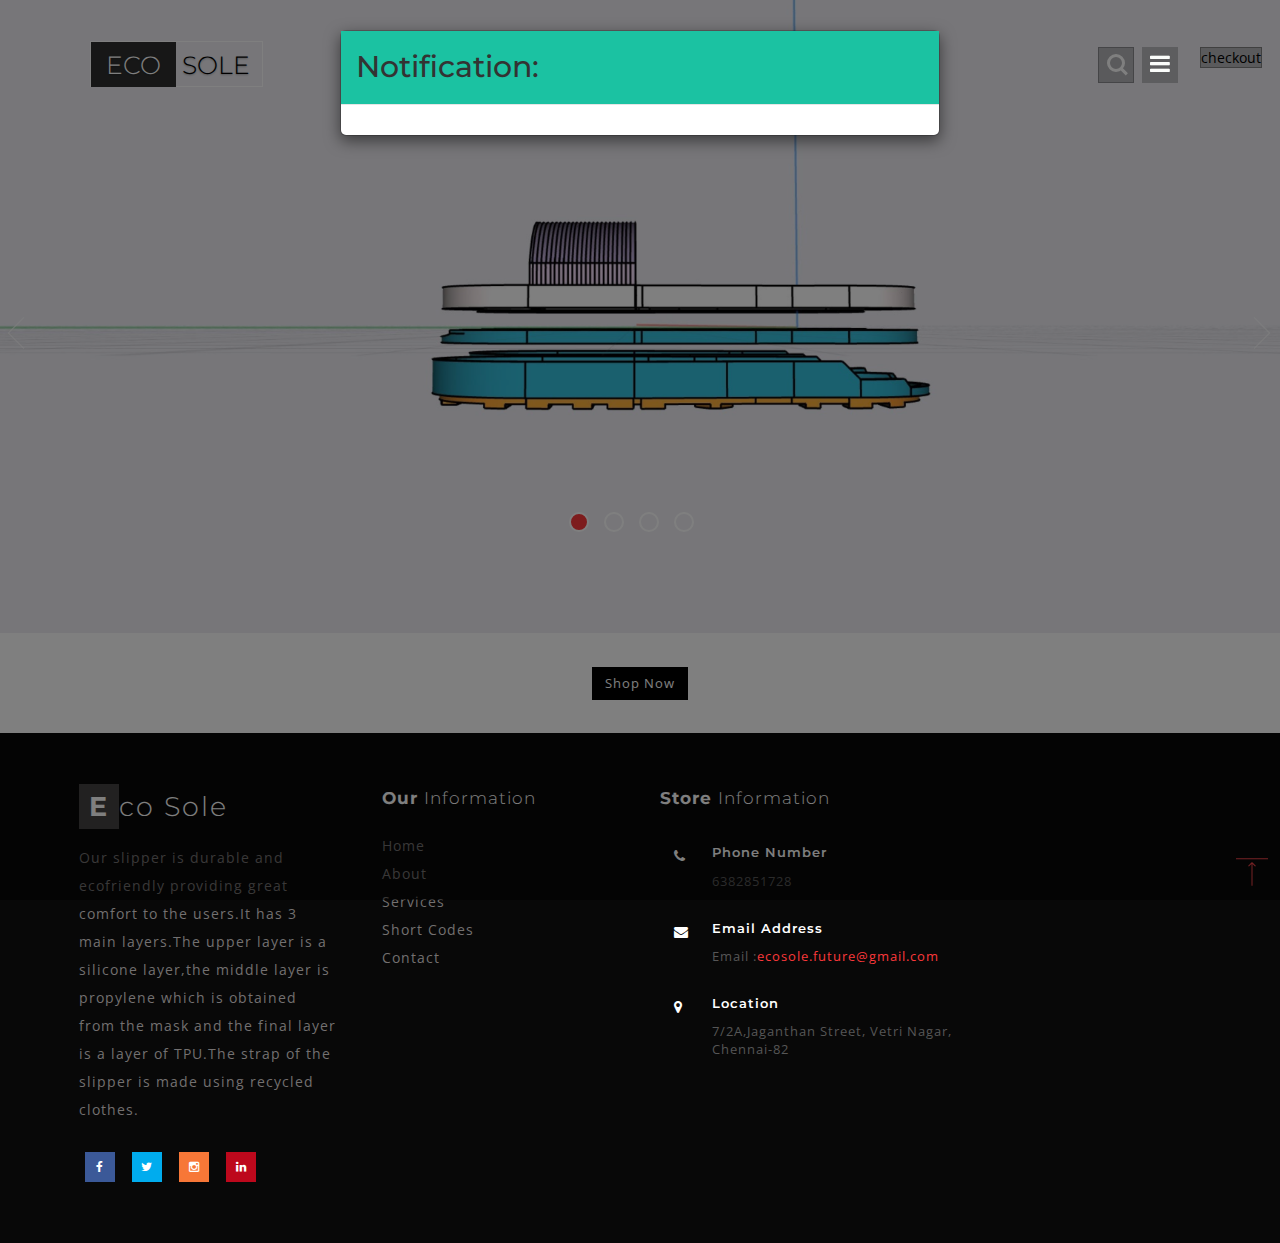
==== index.html @ aec3b663 "Update index.html" ====
<!--
author: W3layouts
author URL: http://w3layouts.com
License: Creative Commons Attribution 3.0 Unported
License URL: http://creativecommons.org/licenses/by/3.0/
-->
<!DOCTYPE html>
<html lang="zxx">

<head>
	<title>EcoSole</title>
	<!-- custom-theme -->
	<meta name="viewport" content="width=device-width, initial-scale=1">
	<meta http-equiv="Content-Type" content="text/html; charset=utf-8" />
	<meta name="keywords" content="Downy Shoes Responsive web template, Bootstrap Web Templates, Flat Web Templates, Android Compatible web template, 
Smartphone Compatible web template, free webdesigns for Nokia, Samsung, LG, SonyEricsson, Motorola web design" />
	
	<!-- //custom-theme -->
	<link href="css/bootstrap.css" rel="stylesheet" type="text/css" media="all" />
	<link rel="stylesheet" href="css/shop.css" type="text/css" media="screen" property="" />
	<link href="css/style7.css" rel="stylesheet" type="text/css" media="all" />
	<link href="css/style.css" rel="stylesheet" type="text/css" media="all" />
	<!-- font-awesome-icons -->
	<link href="css/font-awesome.css" rel="stylesheet">
	<!-- //font-awesome-icons -->
	<link href="//fonts.googleapis.com/css?family=Montserrat:100i,200,200i,300,300i,400,400i,500,500i,600,600i,700,700i,800"
	    rel="stylesheet">
	<link href="//fonts.googleapis.com/css?family=Open+Sans:300,300i,400,400i,600,600i,700,700i,800" rel="stylesheet">
</head>

<body>
	<!--notification-->
	<div id="myModal" class="modal fade">
		<div class="modal-dialog" >
			<div class="modal-content" >
				<div class="modal-header" style="background-color: #1bc2a2;">
					<h2 class="modal-title" >Notification:</h2>
				</div>
				<div class="modal-body">
						
				</div>
			</div>
		</div>
	</div>
	<!-- banner -->
	<div class="banner_top" id="home">
		<div class="wrapper_top_w3layouts">

			<div class="header_agileits">
				<div class="logo">
					<h1><a class="navbar-brand" href="index.html"><span>Eco</span> <i>Sole</i></a></h1>
				</div>
				<div class="overlay overlay-contentpush">
					<button type="button" class="overlay-close"><i class="fa fa-times" aria-hidden="true"></i></button>

					<nav>
						<ul>
							<li><a href="index.html" class="active">Home</a></li>
							<li><a href="about.html">About</a></li>
							<li><a href="404.html">Team</a></li>
							<li><a href="shop.html">Shop Now</a></li>
							<li><a href="contact.html">Contact</a></li>
						</ul>
					</nav>
				</div>
				<div class="mobile-nav-button">
					<button id="trigger-overlay" type="button"><i class="fa fa-bars" aria-hidden="true"></i></button>
				</div>
				<!-- cart details -->
				<div class="top_nav_right">
					<div class="shoecart shoecart2 cart cart box_1">
						<form method="post" class="last">
							<input type="hidden" name="cmd" value="_cart">
							<input type="hidden" name="display" value="1">
							<a style="margin-left: 150px; border:1px solid gray; background-color:rgba(27, 25, 25, 0.27); color:black" href="checkout.html">checkout</a>
						</form>
					</div>
				</div>
				<!-- //cart details -->
				<!-- search -->
				<div class="search_w3ls_agileinfo">
					<div class="cd-main-header">
						<ul class="cd-header-buttons">
							<li><a class="cd-search-trigger" href="#cd-search"> <span></span></a></li>
						</ul>
					</div>
					<div id="cd-search" class="cd-search">
						<form action="#" method="post">
							<input name="Search" type="search" placeholder="Click enter after typing...">
						</form>
					</div>
				</div>
				<!-- //search -->

				<div class="clearfix"></div>
			</div>
			<!-- /slider -->
			<div class="slider">
				<div class="callbacks_container">
					<ul class="rslides callbacks callbacks1" id="slider4">

						<li>
							<div class="banner-top2">
								<div class="banner-info-wthree">
									
									

								</div>

							</div>
						</li>
						<li>
							<div class="banner-top3">
								<div class="banner-info-wthree">
									
									

								</div>

							</div>
						</li>
						<li>
							<div class="banner-top">
								<div class="banner-info-wthree">
									
									

								</div>

							</div>
						</li>
						<li>
							<div class="banner-top1">
								<div class="banner-info-wthree">
									
									

								</div>

							</div>
						</li>
					</ul>
				</div>
				<div class="clearfix"> </div>
			</div>
			<!-- //slider -->
			
		</div>
	</div>
	<br>
	<br>
	<div align="center" class="shop-button">
		<a href="shop.html">Shop Now</a>
	</div>
	<br>
	<br>
	<!-- //banner -->
	<!-- /girds_bottom-->
	<!--<div class="grids_bottom">
		<div class="style-grids">
			<div class="col-md-6 style-grid style-grid-1">
				<img src="images/b1.jpg" alt="shoe">
			</div>
		</div>
		<div class="col-md-6 style-grid style-grid-2">
			<div class="style-image-1_info">
				<div class="style-grid-2-text_info">
					<h3>Nike DOWNSHIFTER</h3>
					<p>Itaque earum rerum hic tenetur a sapiente delectus reiciendis maiores alias consequatur.sed quia non numquam eius modi
						tempora incidunt ut labore et dolore .</p>
					<div class="shop-button">
						<a href="shop.html">Shop Now</a>
					</div>
				</div>
			</div>
			<div class="style-image-2">
				<img src="images/b2.jpg" alt="shoe">
				<div class="style-grid-2-text">
					<h3>Air force</h3>
				</div>
			</div>
		</div>
		<div class="clearfix"></div>
	</div>-->
	</div>
	<!-- //grids_bottom-->
	<!-- /girds_bottom2-->
	<!--<div class="grids_sec_2">
		<div class="style-grids_main">
			<div class="col-md-6 grids_sec_2_left">
				<div class="grid_sec_info">
					<div class="style-grid-2-text_info">
						<h3>Sneakers</h3>
						<p>Itaque earum rerum hic tenetur a sapiente delectus reiciendis maiores alias consequatur.sed quia non numquam eius modi
							tempora incidunt ut labore .</p>
						<div class="shop-button">
							<a href="shop.html">Shop Now</a>
						</div>
					</div>
				</div>
				<div class="style-image-2">
					<img src="images/b4.jpg" alt="shoe">
					<div class="style-grid-2-text">
						<h3>Air force</h3>
					</div>
				</div>
			</div>
			<div class="col-md-6 grids_sec_2_left">

				<div class="style-image-2">
					<img src="images/b3.jpg" alt="shoe">
					<div class="style-grid-2-text">
						<h3>Air force</h3>
					</div>
				</div>
				<div class="grid_sec_info last">
					<div class="style-grid-2-text_info">
						<h3>Sneakers</h3>
						<p>Itaque earum rerum hic tenetur a sapiente delectus reiciendis maiores alias consequatur.sed quia non numquam eius modi
							tempora incidunt ut labore .</p>
						<div class="shop-button two">
							<a href="shop.html">Shop Now</a>
						</div>
					</div>
				</div>
			</div>
			<div class="clearfix"></div>
		</div>
	</div>-->
	<!-- //grids_bottom2-->
	<!-- /Properties -->
	<!--<div class="mid_slider_w3lsagile">
		<div class="col-md-3 mid_slider_text">
			<h5>Some More Shoes</h5>
		</div>
		<div class="col-md-9 mid_slider_info">
			<div id="myCarousel" class="carousel slide" data-ride="carousel">
				
				<ol class="carousel-indicators">
					<li data-target="#myCarousel" data-slide-to="0" class="active"></li>
					<li data-target="#myCarousel" data-slide-to="1" class=""></li>
					<li data-target="#myCarousel" data-slide-to="2" class=""></li>
					<li data-target="#myCarousel" data-slide-to="3" class=""></li>
				</ol>
				<div class="carousel-inner" role="listbox">
					<div class="item active">
						<div class="row">
							<div class="col-md-3 col-sm-3 col-xs-3 slidering">
								<div class="thumbnail"><img src="images/g1.jpg" alt="Image" style="max-width:100%;"></div>
							</div>
							<div class="col-md-3 col-sm-3 col-xs-3 slidering">
								<div class="thumbnail"><img src="images/g2.jpg" alt="Image" style="max-width:100%;"></div>
							</div>
							<div class="col-md-3 col-sm-3 col-xs-3 slidering">
								<div class="thumbnail"><img src="images/g3.jpg" alt="Image" style="max-width:100%;"></div>
							</div>
							<div class="col-md-3 col-sm-3 col-xs-3 slidering">
								<div class="thumbnail"><img src="images/g4.jpg" alt="Image" style="max-width:100%;"></div>
							</div>
						</div>
					</div>
					<div class="item">
						<div class="row">
							<div class="col-md-3 col-sm-3 col-xs-3 slidering">
								<div class="thumbnail"><img src="images/g5.jpg" alt="Image" style="max-width:100%;"></div>
							</div>
							<div class="col-md-3 col-sm-3 col-xs-3 slidering">
								<div class="thumbnail"><img src="images/g6.jpg" alt="Image" style="max-width:100%;"></div>
							</div>
							<div class="col-md-3 col-sm-3 col-xs-3 slidering">
								<div class="thumbnail"><img src="images/g2.jpg" alt="Image" style="max-width:100%;"></div>
							</div>
							<div class="col-md-3 col-sm-3 col-xs-3 slidering">
								<div class="thumbnail"><img src="images/g1.jpg" alt="Image" style="max-width:100%;"></div>
							</div>
						</div>
					</div>
					<div class="item">
						<div class="row">
							<div class="col-md-3 col-sm-3 col-xs-3 slidering">
								<div class="thumbnail"><img src="images/g1.jpg" alt="Image" style="max-width:100%;"></div>
							</div>
							<div class="col-md-3 col-sm-3 col-xs-3 slidering">
								<div class="thumbnail"><img src="images/g2.jpg" alt="Image" style="max-width:100%;"></div>
							</div>
							<div class="col-md-3 col-sm-3 col-xs-3 slidering">
								<div class="thumbnail"><img src="images/g3.jpg" alt="Image" style="max-width:100%;"></div>
							</div>
							<div class="col-md-3 col-sm-3 col-xs-3 slidering">
								<div class="thumbnail"><img src="images/g4.jpg" alt="Image" style="max-width:100%;"></div>
							</div>
						</div>
					</div>
					<div class="item">
						<div class="row">
							<div class="col-md-3 col-sm-3 col-xs-3 slidering">
								<div class="thumbnail"><img src="images/g1.jpg" alt="Image" style="max-width:100%;"></div>
							</div>
							<div class="col-md-3 col-sm-3 col-xs-3 slidering">
								<div class="thumbnail"><img src="images/g2.jpg" alt="Image" style="max-width:100%;"></div>
							</div>
							<div class="col-md-3 col-sm-3 col-xs-3 slidering">
								<div class="thumbnail"><img src="images/g3.jpg" alt="Image" style="max-width:100%;"></div>
							</div>
							<div class="col-md-3 col-sm-3 col-xs-3 slidering">
								<div class="thumbnail"><img src="images/g4.jpg" alt="Image" style="max-width:100%;"></div>
							</div>
						</div>
					</div>
				</div>
				<a class="left carousel-control" href="#myCarousel" role="button" data-slide="prev">
			<span class="fa fa-chevron-left" aria-hidden="true"></span>
			<span class="sr-only">Previous</span>
		</a>
				<a class="right carousel-control" href="#myCarousel" role="button" data-slide="next">
			<span class="fa fa-chevron-right" aria-hidden="true"></span>
			<span class="sr-only">Next</span>
		</a>
				

			</div>
		</div>-->

		<div class="clearfix"> </div>
	</div>
	<!--//banner -->

	
	<!-- footer -->
	<div class="footer_agileinfo_w3">
		<div class="footer_inner_info_w3ls_agileits">
			<div class="col-md-3 footer-left">
				<h2><a href="index.html"><span>E</span>co Sole</a></h2>
				<p>Our slipper is durable and ecofriendly providing great comfort to the users.It has 3 main layers.The upper layer is a silicone layer,the middle layer is propylene which is obtained from the mask and the final layer is a  layer of TPU.The strap of the slipper is made using recycled clothes.</p>
				<ul class="social-nav model-3d-0 footer-social social two">
					<li>
						<a href="#" class="facebook">
							<div class="front"><i class="fa fa-facebook" aria-hidden="true"></i></div>
							<div class="back"><i class="fa fa-facebook" aria-hidden="true"></i></div>
						</a>
					</li>
					<li>
						<a href="#" class="twitter">
							<div class="front"><i class="fa fa-twitter" aria-hidden="true"></i></div>
							<div class="back"><i class="fa fa-twitter" aria-hidden="true"></i></div>
						</a>
					</li>
					<li>
						<a href="#" class="instagram">
							<div class="front"><i class="fa fa-instagram" aria-hidden="true"></i></div>
							<div class="back"><i class="fa fa-instagram" aria-hidden="true"></i></div>
						</a>
					</li>
					<li>
						<a href="#" class="pinterest">
							<div class="front"><i class="fa fa-linkedin" aria-hidden="true"></i></div>
							<div class="back"><i class="fa fa-linkedin" aria-hidden="true"></i></div>
						</a>
					</li>
				</ul>
			</div>
			<div class="col-md-9 footer-right">
				<div class="sign-grds">
					<div class="col-md-4 sign-gd">
						<h4>Our <span>Information</span> </h4>
						<ul>
							<li><a href="index.html">Home</a></li>
							<li><a href="about.html">About</a></li>
							<li><a href="404.html">Services</a></li>
							<li><a href="404.html">Short Codes</a></li>
							<li><a href="contact.html">Contact</a></li>
						</ul>
					</div>

					<div class="col-md-5 sign-gd-two">
						<h4>Store <span>Information</span></h4>
						<div class="address">
							<div class="address-grid">
								<div class="address-left">
									<i class="fa fa-phone" aria-hidden="true"></i>
								</div>
								<div class="address-right">
									<h6>Phone Number</h6>
									<p>6382851728</p>
								</div>
								<div class="clearfix"> </div>
							</div>
							<div class="address-grid">
								<div class="address-left">
									<i class="fa fa-envelope" aria-hidden="true"></i>
								</div>
								<div class="address-right">
									<h6>Email Address</h6>
									<p>Email :<a href="mailto:example@email.com">ecosole.future@gmail.com</a></p>
								</div>
								<div class="clearfix"> </div>
							</div>
							<div class="address-grid">
								<div class="address-left">
									<i class="fa fa-map-marker" aria-hidden="true"></i>
								</div>
								<div class="address-right">
									<h6>Location</h6>
									<p>7/2A,Jaganthan Street, Vetri Nagar, Chennai-82
									</p>
								</div>
								<div class="clearfix"> </div>
							</div>
						</div>
					</div>
					
					<div class="clearfix"></div>
				</div>
			</div>
			<div class="clearfix"></div>

			
		</div>
	</div>
	</div>
	<!-- //footer -->
    <a href="#home" id="toTop" class="scroll" style="display: block;"> <span id="toTopHover" style="opacity: 1;"> </span></a>
	<!-- js -->
	<script type="text/javascript" src="js/jquery-2.1.4.min.js"></script>
	<!-- //js -->
	<!-- /nav -->
	<script src="js/modernizr-2.6.2.min.js"></script>
	<script src="js/classie.js"></script>
	<script src="js/demo1.js"></script>
	<!-- //nav -->
	<!-- cart-js -->
	<script src="js/minicart.js"></script>
	<!--<script>
		shoe.render();

		shoe.cart.on('shoe_checkout', function (evt) {
			var items, len, i;

			if (this.subtotal() > 0) {
				items = this.items();

				for (i = 0, len = items.length; i < len; i++) {}
			}
		});
	</script>-->
	<!-- //cart-js -->
	<!--search-bar-->
	<script src="js/search.js"></script>
	<!--//search-bar-->
	<script src="js/responsiveslides.min.js"></script>
	<script>
		$(function () {
			$("#slider4").responsiveSlides({
				auto: true,
				pager: true,
				nav: true,
				speed: 1000,
				namespace: "callbacks",
				before: function () {
					$('.events').append("<li>before event fired.</li>");
				},
				after: function () {
					$('.events').append("<li>after event fired.</li>");
				}
			});
		});
	</script>
	<!-- js for portfolio lightbox -->
	<!-- start-smoth-scrolling -->
	<script type="text/javascript" src="js/move-top.js"></script>
	<script type="text/javascript" src="js/easing.js"></script>
	<script type="text/javascript">
		jQuery(document).ready(function ($) {
			$(".scroll").click(function (event) {
				event.preventDefault();
				$('html,body').animate({
					scrollTop: $(this.hash).offset().top
				}, 1000);
			});
		});
	</script>
	<!-- //end-smoth-scrolling -->
	<script>
		$(document).ready(function(){
			$("#myModal").modal('show');})
	</script>

	<script type="text/javascript" src="js/bootstrap-3.1.1.min.js"></script>


</body>

</html>
---- css/shop.css ----
/*-- Shopping-Cart-PopUp --*/

div#my-cart-modal {
	background-color: rgba(0,0,0,0.50);
}

div#my-cart-modal .modal-dialog {
	width: 50%;
	margin: 100px auto 0;
}

div#my-cart-modal .modal-content {
	background-color: #F5F5F5;
	box-shadow: none!important;
	border: none!important;
	border-radius: 0;
	padding: 30px;
}

div#my-cart-modal .modal-header {
	padding: 0 15px 15px;
	border-bottom: 3px solid #333;
}

div#my-cart-modal h4#myModalLabel {
	font-size: 20px;
	color: #c41228;
}

div#my-cart-modal .modal-body {
	padding: 0;
}

div#my-cart-modal .table {
	margin: 0;
}

div#my-cart-modal .table > thead > tr > th, .table > tbody > tr > th, .table > tfoot > tr > th, .table > thead > tr > td, .table > tbody > tr > td, .table > tfoot > tr > td {
	padding: 10px;
	vertical-align: middle;
	border: none;
}

div#my-cart-modal .table > tbody > tr {
	border-top: 1px solid #CCC;
}

div#my-cart-modal .table > tbody > tr:nth-child(1) {
	border: none;
}

div#my-cart-modal .btn-danger {
	color: #000;
	background-color: #FFF;
	border-color: #000;
}

div#my-cart-modal .btn-danger:hover {
	color: #fff;
	background-color: #c9302c;
	border-color: #c9302c;
}

div#my-cart-modal strong {
	font-family: 'Montserrat', sans-serif;
	color: #000;
	font-size: 15px;
}

div#my-cart-modal .modal-footer {
	border-top: 3px solid #000;
}

div#my-cart-modal button.btn.btn-default, div#my-cart-modal button.btn.btn-primary {
	padding: 8px 0;
	width: 15%;
	font-family: 'Montserrat', sans-serif;
	font-size: 14px;
	border: none;
	border-radius: 0;
	outline: none;
	background-color: #333;
	color: #FFF;
}

div#my-cart-modal button.btn.btn-default:hover {
	background-color: #c41228;
}

div#my-cart-modal button.btn.btn-primary a {
	color: #FFF;
}

div#my-cart-modal button.btn.btn-primary:hover {
	background-color: #c41228;
}

div#my-cart-modal .alert-danger {
	color: #FFF;
	text-align: center;
	background-color: #c41228;
	font-family: 'Montserrat', sans-serif;
	font-size: 15px;
	margin: 20px;
	border: none;
	border-radius: 0;
}

div#my-cart-modal .close {
	font-size: 25px;
	opacity: 1;
}

div#my-cart-modal .close:hover, .close:focus {
	opacity: 1;
	color: #c41228;
}

/*-- //Shopping-Cart-PopUp --*/
/*-- cart-button --*/ 
/*-- cart-css --*/ 
#staplesbmincart form {
    position: relative;
    padding: 1em;
    background: #fbfbfb;
	-webkit-border-radius: 4px;
	-moz-border-radius: 4px;
	-o-border-radius: 4px;
	-ms-border-radius: 4px;
    border-radius: 4px;
    color: #333;
	-webkit-box-shadow: 0px 0px 5px 2px #9a9a9a;
	-moz-box-shadow: 0px 0px 5px 2px #9a9a9a;
	-o-box-shadow: 0px 0px 5px 2px #9a9a9a;
	-ms-box-shadow: 0px 0px 5px 2px #9a9a9a;
    box-shadow: 0px 0px 5px 2px #9a9a9a;
}
#staplesbmincart form  ul {
    overflow-y: scroll;
    max-height: 300px;
}
#staplesbmincart {
    display: none;
    position: fixed;
    left: 68%;
    top:16.9%;
	width: 420px;
} 
.sbmincart-showing #staplesbmincart {
    display: block;
    z-index: 9999; 
    -webkit-animation: zoomIn .3s ease;
	-moz-animation: zoomIn .3s ease;
	-o-animation: zoomIn .3s ease;
	-ms-animation: zoomIn .3s ease;
	animation: zoomIn .3s ease;
}
#staplesbmincart form.sbmincart-empty {    font-size: 16px;    font-weight: bold;}
#staplesbmincart ul {    clear: both;    float: left;    width: 100%;    margin: 5px 0 20px;    padding: 1em;    list-style-type: none;    background: #fff;    border: 1px solid #ccc;    border-radius: 4px;    box-shadow: 1px 1px 3px rgba(0, 0, 0, 0.2);}
#staplesbmincart .sbmincart-empty ul {    display: none;}
#staplesbmincart .sbmincart-closer {
    float: right;
    margin:-3px -10px 0;
    padding: 0 10px;
    background: 0;
    border: 0;
    font-size: 25px;
    cursor: pointer;
    font-weight: bold;
    outline: none;
}
#staplesbmincart .sbmincart-item {
    clear: left;
    padding: 7px 0;
    min-height: 35px;
	font-size: 1em;
}
#staplesbmincart .sbmincart-item + .sbmincart-item {    border-top: 1px solid #f2f2f2;}
#staplesbmincart .sbmincart-item a {    color: #333;    text-decoration: none;}
#staplesbmincart .sbmincart-details-name {    float: left;    width: 62%;}
#staplesbmincart .sbmincart-details-quantity {    float: left;    width: 15%;}
#staplesbmincart .sbmincart-details-remove {    float: left;    width: 7%;}
#staplesbmincart .sbmincart-details-price {    float: left;    width: 16%;    text-align: right;}
#staplesbmincart .sbmincart-attributes {
    margin: 0;
    padding: 0;
    background: transparent;
    border: 0;
    border-radius: 0;
    box-shadow: none;
    color: #999;
    font-size: 12px;
    line-height: 22px;
    overflow: inherit;
    height: inherit;
}
#staplesbmincart .sbmincart-attributes li {    display: inline;}
#staplesbmincart .sbmincart-attributes li:after {    content: ",";}
#staplesbmincart .sbmincart-attributes li:last-child:after {    content: "";}
#staplesbmincart .sbmincart-quantity {    width: 30px;    height: 18px;    padding: 2px 4px;    border: 1px solid #ccc;    border-radius: 4px;    box-shadow: inset 0 1px 1px rgba(0, 0, 0, 0.075);    font-size: 13px;    text-align: right;    transition: border linear 0.2s, box-shadow linear 0.2s;    -webkit-transition: border linear 0.2s, box-shadow linear 0.2s;    -moz-transition: border linear 0.2s, box-shadow linear 0.2s;}
#staplesbmincart .sbmincart-quantity:hover {    border-color: #0078C1;}
#staplesbmincart .sbmincart-quantity:focus {    border-color: #0078C1;    outline: 0;    box-shadow: inset 0 1px 1px rgba(0, 0, 0, 0.075), 0 0 3px rgba(0, 120, 193, 0.4);}
#staplesbmincart .sbmincart-remove {    width: 18px;    height: 19px;    margin: 2px 0 0;    padding: 0;    background: #b7b7b7;    border: 1px solid #a3a3a3;    border-radius: 3px;    color: #fff;    font-size: 13px;    opacity: 0.70;    cursor: pointer;}
#staplesbmincart .sbmincart-remove:hover {    opacity: 1;}
#staplesbmincart .sbmincart-footer {
    clear: left;
    text-align: center;
	margin-right: 1.5em;
    position: relative;
}
p.sbmincart-empty-text {
    color: #f44336;
    font-weight: 500;
}
#staplesbmincart .sbmincart-subtotal {
    bottom: 3px;
    padding-left: 0;
    font-size: 14px;
    font-weight: bold;
    display: block;
    text-align: left;
    letter-spacing: 1px;
}
#staplesbmincart .sbmincart-submit {
    margin-right: 6px;
    padding: 0;
    border: none;
    color: #ff5063;
    background: none;
    outline: none;
    font-size: 0.87em;
    font-weight: 700;
    position: absolute;
    text-transform: uppercase;
    right: 0;
    top: 0;
} 
/* Let's get this party started */
#staplesbmincart form  ul::-webkit-scrollbar {
    width: 5px;
} 
/* Track */
#staplesbmincart form  ul::-webkit-scrollbar-track { 
	-webkit-box-shadow: inset 0 0 6px #999; 
	-moz-box-shadow: inset 0 0 6px #999;
	-o-box-shadow: inset 0 0 6px #999;
	-ms-box-shadow: inset 0 0 6px #999; 
	box-shadow: inset 0 0 6px #999; 
	-webkit-border-radius: 10px;
	-moz-border-radius: 10px;
	-o-border-radius: 10px;
	-ms-border-radius: 10px;
	border-radius: 10px;
} 
/* Handle */
#staplesbmincart form  ul::-webkit-scrollbar-thumb {
    -webkit-border-radius: 10px;
	-moz-border-radius: 10px;
	-o-border-radius: 10px;
	-ms-border-radius: 10px;
    border-radius: 10px;
    background: #3c43a4; 
	-moz-box-shadow: inset 0 0 6px #3c43a4;
	-o-box-shadow: inset 0 0 6px #3c43a4; 
	-ms-box-shadow: inset 0 0 6px #3c43a4; 
    -webkit-box-shadow: inset 0 0 6px #3c43a4;
	box-shadow: inset 0 0 6px #3c43a4; 	
} 
/*-- //cart-css --*/ 
/*-- cart-button --*/ 
.back form {
    margin-top: 0.5em;
}
.shoe-cart {
    font-size: 1em;
    color: #fff;
    margin: 0;
    text-decoration: none;
    text-transform: capitalize;
    border: none;
    background: none;
    outline: none;
    -webkit-transition: .5s all;
    -moz-transition: .5s all;
    transition: .5s all;
    padding:5px 7px;
} 
.shoe-cart:hover,.back a:hover {
	-webkit-box-shadow: 0 0 9px 2px rgba(224, 224, 224, 0.5);
	-moz-box-shadow: 0 0 9px 2px rgba(224, 224, 224, 0.5);
	-o-box-shadow: 0 0 9px 2px rgba(224, 224, 224, 0.5);
	-ms-box-shadow: 0 0 9px 2px rgba(224, 224, 224, 0.5);
    box-shadow: 0 0 9px 2px rgba(224, 224, 224, 0.5);
}
.back a {
    font-size: 1em;
    color: #fff;
    padding: 4px 7px;
    display: inline-block;
}
.men-pro-item {
    position: relative;
}
.product-men {
    padding-left: 0;
}
/*-- Model-Slider --*/
/*-- effect on products --*/
.img-deals img {
    width: 100%;
    border: 1px solid #ddd;
}
.men-cart-pro {
	bottom: 0;
	left: 0;
	margin: auto;
	opacity: 0;
	overflow: hidden;
	position: absolute;
	right: 0;
	text-align: center;
	top: 0;
	transition: all 0.5s ease-out 0s;
	visibility: hidden;
}

.product-men:nth-child(2) .product-new-top,.product-men:nth-child(6) .product-new-top,.product-men:nth-child(7) .product-new-top  {
	background: #FFC107;
}

.product-men:nth-child(4) .product-new-top,.product-men:nth-child(8) .product-new-top,.product-new-top,.product-men:nth-child(3) .product-new-top  {
	background: #219ff3;
}

.product-new-top {
    background: #fb383b;
    color: #fff;
    right: 0;
    position: absolute;
    top: 0;
    width: 80px;
    font-size: 13px;
    height: 29px;
    text-align: center;
    line-height: 2.3;
}
span.money {
    font-size: 1em;
    font-weight: 700;
}
.inner-men-cart-pro {
	height: 100%;
	position: relative;
	width: 100%;
	transition: all 0.5s ease-out 0s;
}

.inner-men-cart-pro ul {
	left: 0;
	margin: -60px 0 0;
	padding: 0;
	position: absolute;
	top: 45%;
	width: 100%;
	transition: all 0.5s ease-out 0s;
}

.link-product-add-cart {
    background: #0c0c0c;
    color: #fff;
    display: inline-block;
    height: 37px;
    line-height: 37px;
    text-transform: uppercase;
    transition: all 0.5s ease-out 0s;
    font-size: 0.9em;
}

.inner-men-cart-pro>ul>li {
	display: inline-block;
}

.inner-men-cart-pro ul li a {
	color: #fff;
	transition: all 0.5s ease-out 0s;
	display: block;
	width: 40px;
	height: 40px;
	text-align: center;
}

.men-thumb-item:hover {
	cursor: pointer;
}

.men-thumb-item:hover::before {
	opacity: 1;
	visibility: visible;
}

.men-thumb-item:hover .men-cart-pro {
	opacity: 1;
	visibility: visible;
}

.men-thumb-item:hover .inner-men-cart-pro ul {
	margin: 20px 0 0;
}

.inner-men-cart-pro ul li a:hover {
	background: #ffc229 none repeat scroll 0 0;
}

.inner-men-cart-pro .link-product-add-cart {
    width: 51%;
    top: 0px;
    left: 25%;
	margin: 0 auto;
	position: absolute;
	transition: all 0.5s ease-out 0s;
}

.men-thumb-item:hover .inner-men-cart-pro .link-product-add-cart {
    top: 49%;
}

.link-product-add-cart:hover {
    background: #fb383b;
	color: #fff;
}

ul.stars i {
	font-size: 9px;
}
ul.stars li {
  list-style:none;
  display:inline-block;
}
ul.stars li a {
	color:#333;
}
ul.stars li a:hover {
	color:#fb383b;
}
.product-shoe-info {
    padding: 15px;
    border: 1px solid #e4e4e4;
}
/*-- //effect on products --*/


/*-- product left --*/

.ads-list {
	width: 33.333%;
	float: left;
}

.select-box {
	background: rgba(255, 76, 76, 0.66);
	padding: 30px 30px;
	margin: 40px 0;
	border-radius: 6px;
	-webkit-border-radius: 6px;
	-moz-border-radius: 6px;
	-ms-border-radius: 6px;
	-o-border-radius: 6px;
}

.ads-list label {
	display: block;
	font-size: 14px;
	font-weight: 400;
	color: #000;
	margin-bottom: 6px;
}

.ads-list select {
	width: 70%;
	outline: none;
	color: #000;
	font-size: 15px;
	border: 1px solid #eee;
	padding: 7px 8px;
}

.btn-group.bootstrap-select.show-tick button {
	padding: 8px 10px;
}

.bootstrap-select:not([class*="col-"]):not([class*="form-control"]):not(.input-group-btn) {
	width: 260px;
}

#custom-search-input {
	padding: 3px;
	border: solid 1px #D1E0EE;
	border-radius: 0;
	-webkit-border-radius: 0px;
	-moz-border-radius: 0px;
	-ms-border-radius: 0px;
	-o-border-radius: 0px;
	background-color: #fff;
	width: 80%;
	color: #000;
}

#custom-search-input input {
	border: 0;
	box-shadow: none;
}

#custom-search-input button {
	margin: 2px 0 0 0;
	background: none;
	box-shadow: none;
	border: 0;
	color: #666666;
	padding: 0 8px 0 10px;
	border-left: solid 1px #ccc;
}

#custom-search-input button:hover {
	border: 0;
	box-shadow: none;
	border-left: solid 1px #ccc;
}

#custom-search-input .glyphicon-search {
	font-size: 23px;
}

.input-lg {
	height: 29px;
	padding: 0px 10px;
	font-size: 15px;
	line-height: 1.3333333;
	border-radius: 0;
	-webkit-border-radius: 0px;
	-moz-border-radius: 0px;
	-ms-border-radius: 0px;
	-o-border-radius: 0px;
}

#custom-search-input .glyphicon-search {
	font-size: 16px;
}

.btn-default {
	border-color: #D1E0EE;
}

.btn {
	display: inline-block;
}

.search-hotel input[type="search"] {
    background: #f5f5f5;
    border: none;
    width: 81%;
    outline: none;
    padding: 11px 10px 10px 10px;
    font-size: 13px;
    color: #c4c4c4;
    letter-spacing: 1px;
}

.search-hotel form input[type="submit"] {
    background: url(../images/search.png) no-repeat 7px 6px #151414;
    width: 44px;
    height: 39px;
    border: none;
    padding: 0;
    margin-top: 0;
}

.search-grid-left {
	padding: 15px;
	background: #f5f4f0;
}
h3.agileits-sear-head {
    color: #181c27;
    margin-bottom: 20px;
    font-size: 1.1em;
    font-weight: 600;
}
.search-hotel {
	padding: 15px 0;
	border-bottom: 1px solid #e5e3db;
}


/*-- Slider range --*/

ul.dropdown-menu6,
ul.dropdown-menu5 {
	margin: 0;
	position: relative;
}

ul.dropdown-menu6 li {
	list-style: none;
}

ul.dropdown-menu6 li p {
	width: 100%;
}

span.amount {
	color: #ffffff;
	font-size: 16px;
}

input#amount,
input#amount1 {
	font-size: 13px;
	outline: none;
	background: none;
	word-spacing: 1em;
	color: #000 !important;
	position: absolute;
	left: 0%;
	top: -27px;
	margin-top: -10px;
}

.range,
.w3-brand-select,
.w3ls-featured-ads {
    padding: 20px 20px;
    border: 1px solid #e4e4e4;
}

.side-bar {
    padding: 20px 15px;
    border: 1px solid #e4e4e4;
}
.shop_left img,.shop_right img  {
    width: 100%;
}
.shop_left,.shop_right {
    padding: 0;
	margin-bottom: 1.3em; 
    position: relative;
}
.shop_left.shp,.shop_right.shp {
    margin-bottom: 0;
    margin-top:1.2em;
}
.shop_left h6,.shop_right h6{
    font-size: 20px;
    margin-top: 15px;
    color: #fff;
    letter-spacing: 1px;
    font-weight: 700;
    position: absolute;
    top: 38%;
    left: 12%;
}
/*-- //Slider range --*/
.product-men.women_two {
    margin: 1.1em 0;
}

/*-- check input --*/

.left-side ul li {
	display: inline-block;
	width: 100%;
	margin-bottom: 6px;
}

input.checked {
	display: inline-block;
	margin: 0;
	cursor: pointer;
}

.left-side ul li span {
	font-size: 13px;
	color: #000;
	letter-spacing: 1px;
	margin-left: 3px;
	vertical-align: top;
}

.left-side {
	margin-top: 18px;
}


/*-- //check input --*/

/*-- customer --*/

.customer-rev ul li i {
    color: #f58b8d;
    font-size: 0.8em
}

.customer-rev ul li {
	list-style: none;
}

.customer-rev ul li a span {
	color: #000;
	font-weight: normal;
	font-size: 14px;
	margin-left: 8px;
}


/*-- //customer --*/


/*-- special deals --*/

.img-deal1 {
	padding: 0 .5em;
	margin-top: 10px;
}

.img-deal1 h3 {
    color: #080808;
    font-size: 13px;
    margin-bottom: 10px;
    font-weight: 700;
}

.img-deal1 a {
    font-size: 14px;
    color: #6d6c6c;
}

.special-sec1:nth-child(3),
.special-sec1:nth-child(5) {
	margin: 15px 0;
}

.wrapper_top_shop {
    padding: 15px;
    border: 1px solid #e4e4e4;
}
/*-- //special deals --*/

/*-- nuts --*/
.men-thumb-item {
    text-align: center;
    position: relative;
}
.item-info-product {
	text-align: center;
}

.item-info-product h4 a {
    color: #080808;
    font-size: 15px;
    letter-spacing: 1px;
    text-transform: uppercase;
    font-weight: 700;
}

.info-product-price {
	margin: 12px 0;
}

span.item_price {
	font-size: 18px;
	color: #d60404;
}

.info-product-price del {
	font-weight: 300;
	margin-left: 13px;
	font-size: 15px;
}

.product-sec1.product-sec2 {
	background: url(../images/bg1.jpg)no-repeat 0px 0px;
	background-attachment: fixed;
	background-size: cover;
	-webkit-background-size: cover;
	-o-background-size: cover;
	-moz-background-size: cover;
	-ms-background-size: cover;
	position: relative;
}

.effect-bg {
	margin-top: 40px;
}

.effect-bg h3 {
	color: #fff;
	font-size: 47px;
	letter-spacing: 3px;
	font-weight: 600;
}

.effect-bg h6 {
	font-size: 18px;
	letter-spacing: 2px;
	margin: 18px 0;
	color: #fff;
}

.effect-bg p {
	color: #000;
}
.product-men img {
    width: 100%;
}
.grid_meta {
    float: left;
    width: 80%;
	text-align: left;
}
.info-product-price {
	margin: 12px 0;
	padding: 1em;
	border-top: 1px solid #ddd;
}
button.shoe-cart {
    font-size: 1.2em;
    color: #fff;
    border:none;
    text-align: center;
    border-left:none!important;
    background: none;
	background: #171717;
    width: 34px;
    height: 34px;
}
button.shoe-cart:hover {
	    background: #fb383b;
}
/*-- single-page --*/
.single-right-left h3 {
    text-transform: capitalize;
    font-size: 23px;
    color: #fb383b;
    margin: 0;
    letter-spacing: 1px;
    font-weight: 600;
}
.single-right-left p{
    color: #000;
    font-size: 20px;
    margin: .5em 0 1em;
}
.single-right-left del {
    color: #555;
    margin-left: 10px;
    font-weight: 300;
    font-size: 0.8em;
}
.description{
	margin:1.5em 0;
}
.description h5 {
    color: #545454;
    font-size: 0.9em;
	margin-bottom:12px;
	letter-spacing: 1px;
}
.description p{
color: #545454;
	line-height:1.8em;
	margin:0.5em 0 0;
	font-size:0.9em;
}
.occasional{
	margin:2em 0;
}
.color-quality-right h5,.occasional h5 {
color: #000;
    font-size: 16px;
    margin: 0 0 12px;
    letter-spacing: 1px;
}
.color-quality-right select {
    padding: 5px 21px;
}
.colr {
    width: 33.333%;
    float: left;
}
.description input[type="text"]{
	padding:8px 8px;
	color:#ccc;
	font-size:13px;
	width:45%;
	outline:none;	
	letter-spacing:1px;
}
.description input[type="submit"]{
    color: #fff;
    font-size: 16px;
    background: #000000;
    border: none;
    outline: none;
    padding: 7px 17px 9px;
    letter-spacing: 2px;
    text-transform: uppercase;
}
.description input[type="submit"]:hover{
    background: #fb383b;
}
.occasion-cart a{
    padding: 8px 20px;
    text-decoration: none;
    color: #fff;
    font-size: 15px;
    letter-spacing: 1px;
}
.bootstrap-tab {
    margin: 5em 0 0;
}
.bootstrap-tab-text p{
	font-size:14px;
	color:#999;
	line-height:1.8em;
}
.bootstrap-tab-text h5,.add-review h4{
    text-transform: uppercase;
    font-size: 1em;
    color: #212121;
    margin: 2em 0 1em 0;
    font-weight: 600;
    letter-spacing: 1px;
}
.bootstrap-tab-text p span{
	display:block;
	margin:2em 0 0;
}
.bootstrap-tab-text-grid-left{
	float:left;
	width:14%;
}
.bootstrap-tab-text-grid-right{
	float:right;
	width:83%;
}
.bootstrap-tab-text-grid-right ul li{
	display:inline-block;
}
.bootstrap-tab-text-grid-right ul li:nth-child(2){
	float:right;
}
.bootstrap-tab-text-grid-right ul li a{
    font-size: 1em;
    color: #fb383b;
    text-transform: uppercase;
    text-decoration: none;
    font-weight: 600;
}
.bootstrap-tab-text-grid-right ul li a:hover{
	color: #212121;
}
.bootstrap-tab-text-grid-right ul li a i{
	left:-1em;
}
.bootstrap-tab-text-grids{
	margin:3em 0 0 0em;
}
.bootstrap-tab-text-grid-right p{
	margin:2em 0 0;
    color: #545454;
    font-size: 0.9em;
    line-height:2sem;
}
.bootstrap-tab-text-grid:nth-child(2){
	margin:3em 0 0;
}
.add-review form{
	margin:2em 0 0;
}
.add-review input[type="text"],.add-review input[type="email"],.add-review textarea{
    outline: none;
    padding: 10px;
    border: 1px solid #D2D2D2;
    width: 49%;
    font-size: 15px;
    color: #888;
}
.add-review input[type="email"]{
    margin-left: 1.55%;
}
.add-review textarea{
    width: 100% !important;
    min-height: 120px;
    margin: 1em 0;
    resize: none;
}
.add-review input[type="text"]:nth-child(3){
	width:100%;
	margin:1em 0;
}
.add-review input[type="submit"]{
    outline: none;
    padding: 14px 0;
    background: #fb383b;
    border: none;
    width: 20%;
    font-size: 1em;
    color: #fff;
    font-weight: 700;
    letter-spacing: 2px;
}
.add-review input[type="submit"]:hover{
    background: #000;
}
.nav .open > a, .nav .open > a:hover, .nav .open > a:focus {
    background-color: #fb383b;
	color:#fff;
}
.product-men.single {
    margin: 0;
}
.w3_agile_latest_arrivals {
    margin: 4em auto 0;
}
.responsive_tabs_agileits {
    margin-top: 3em;
}
.shoe.single-item {
    float: right;
}
.single_page h6 {
    font-size: 1.2em;
    font-weight: 700;
    letter-spacing: 1px;
    color: #4e4c4c;
    margin-bottom: 1em;
}
.single_page p {
	line-height: 2em;
    color: #888;
}
p.para {
    margin-top: 1em;
}
span.item_price {
    font-size: 19px;
    color: #212020;
    font-weight: 600;
}
input.button.add {
    font-size: 13px;
    color: #fff;
    background: #1d1d1d;
    text-decoration: none;
    position: relative;
    border: none;
    border-radius: 0;
    text-transform: uppercase;
    padding: .7em 1em;
    outline: none;
    letter-spacing: 1px;
    font-weight: 600;
}
.responsive_tabs {
    margin-top: 2em;
}
.new_arrivals h3 {
    font-size: 1.4em;
    color: #080808;
    font-size: 1.4em;
    letter-spacing: 1px;
    text-transform: uppercase;
    font-weight: 700;
    margin: 3em 0 1em 0;
}
    .shoe.single-item.single_page_b {
        float: left;
        margin-bottom: 2em;
        width: 100%;
    }
/*-- /Responsive --*/
@media(max-width:1280px){
	.item-info-product h4 a {
		font-size: 13px;
	}
	.shoe.single-item {
		float: right;
		width: 15%;
	}
	.inner-men-cart-pro .link-product-add-cart {
		width: 70%;
		top: 0px;
		left: 16%;
		margin: 0 auto;
		font-size: 0.9em;
		height: 37px;
	}
	.product-new-top {
		right: 0;
		top: 0;
		width: 65px;
		font-size: 13px;
		height: 29px;
		line-height: 2.3;
	}
	.img-deals {
		padding-left: 0;
	}
	#staplesbmincart {
		left: 52%;
		top: 16.9%;
		width: 420px;
	}
}

@media(max-width:991px){
	.single-right-left.simpleCart_shelfItem {
		margin-top: 2em;
	}
	.single-right-left {
		width: 80%;
	}
	.responsive_tabs {
		margin-top: 3em;
	}

}
@media(max-width:800px){
	.single_page h6 {
		font-size: 1.2em;
		margin: 1em 0;
	}
	.bootstrap-tab-text-grid-right p {
       margin: 1em 0 0;
	}
	.product-shoe-info {
		padding: 15px;
		width: 47%;
		margin: 0.5em;
		float: left;
	}
	#staplesbmincart {
		left: 52%;
		top: 16.9%;
		width: 343px;
	}
}
@media(max-width:600px){
	.colr {
		width: 47.333%;
		float: left;
	}
	.new_arrivals h3 {
        font-size: 1.2em;
	}
	 .imagezoom-cursor ,.imagezoom-view{
		display: none;
	}
}
/*-- //Responsive --*/
---- css/style7.css ----
/* Overlay style */

.overlay {
	position: fixed;
	width: 50%;
	height: 100%;
	top: 0;
	left: 0;
	z-index: 99999;
}


/* Overlay closing cross */

.overlay .overlay-close {
    width: 40px;
    height: 40px;
    position: absolute;
    right: 20px;
    top: 20px;
    overflow: hidden;
    background: none;
    color: #100f0f;
    border: 1px solid #dcddde;
}

button#trigger-overlay {
    outline: none;
    border: none;
    background: none;
    text-align: center;
    color: #fbfdfb;
    font-size: 1.65em;
    padding: 0 8px;
}


/* Menu style */

.overlay nav {
	text-align: center;
	position: relative;
	top: 20%;
	height: 0%;
	-webkit-transform: translateY(-50%);
	transform: translateY(-50%);
}

.overlay ul {
	list-style: none;
	padding: 0;
	margin: 0 auto;
	display: inline-block;
	height: 100%;
	position: relative;
}

.overlay ul li {
	display: block;
	-webkit-backface-visibility: hidden;
	backface-visibility: hidden;
	line-height: 2.5em;
}

.overlay ul li a {
    font-size: 1em;
    font-weight: 600;
    display: block;
    color: #333;
    -webkit-transition: color 0.2s;
    transition: color 0.2s;
    letter-spacing: 1px;
    padding: 0.5em 0;
}

.overlay ul li a:hover,
.overlay ul li a:focus {
    color: #fb383b;
}


/* Effects */

html,
body {
	overflow-x: hidden;
}

.container.overlay-open {
	/* Effects *
	-webkit-transform: translateX(50%);
	transform: translateX(50%);
	/* Effects */
}

.container::after {
	content: '';
	opacity: 0;
	visibility: hidden;
	position: absolute;
	top: 0;
	left: 0;
	width: 100%;
	height: 100%;
	background:#fff;
	-webkit-transition: opacity 0.5s, visibility 0s 0.5s;
	transition: opacity 0.5s, visibility 0s 0.5s;
}

.container.overlay-open::after {
	visibility: visible;
	opacity: 1;
	-webkit-transition: opacity 0.5s;
	transition: opacity 0.5s;
}

.overlay-contentpush {
	background:#fff;
	visibility: hidden;
	-webkit-backface-visibility: hidden;
	backface-visibility: hidden;
	-webkit-transform: translateX(-100%);
	transform: translateX(-100%);
	-webkit-transition: -webkit-transform 0.5s, visibility 0s 0.5s;
	transition: transform 0.5s, visibility 0s 0.5s;
}

.overlay-contentpush.open {
	visibility: visible;
	-webkit-transform: translateX(0%);
	transform: translateX(0%);
	-webkit-transition: -webkit-transform 0.5s;
	transition: transform 0.5s;
}

@media screen and (max-height: 30.5em) {
	.overlay nav {
		height: 70%;
		font-size: 34px;
	}
	.overlay ul li {
		min-height: 34px;
	}
}

@media (max-width:600px) {
	.overlay ul li a {
		font-size: 15px;
	}
	.overlay ul li {
		line-height: 2em;
	}
}
---- css/style.css ----
/*--
Author: W3layouts
Author URL: http://w3layouts.com
License: Creative Commons Attribution 3.0 Unported
License URL: http://creativecommons.org/licenses/by/3.0/
--*/

body {
    margin: 0;
    padding: 0;
    background: #fff;
    font-family: 'Open Sans', sans-serif;
}

h1,
h2,
h3,
h4,
h5,
h6 {
    margin: 0;
    font-family: 'Montserrat', sans-serif;
}

p {
    margin: 0;
    letter-spacing: 1px;
}

ul {
    margin: 0;
    padding: 0;
}

p,
ul,
ol {
    font-size: 14px;
    letter-spacing: 1px;
}

.background-video {
    position: fixed;
    background-size: cover;
    -webkit-background-size: cover;
    -moz-background-size: cover;
    -o-background-size: cover;
    width: 100%;
    height: 100%;
}

input[type="submit"],
a,
.nbs-flexisel-nav-left,
.nbs-flexisel-nav-right {
    transition: .5s ease-in;
    -webkit-transition: .5s ease-in;
    -moz-transition: .5s ease-in;
    -o-transition: .5s ease-in;
    -ms-transition: .5s ease-in;
}

a:hover {
    text-decoration: none;
}

a:focus {
    outline: none;
    text-decoration: none;
}

/*-- banner --*/
.wrapper_top_w3layouts {
    position: relative;
}
.logo {
    position: absolute;
    z-index: 99;
    left:7%;
    top: 6.5%;
}
.logo.inner_page_log {
    position: absolute;
    z-index: 99;
    left: 7%;
    margin-top: 47px;
}
.navbar-brand {
    font-size: 0.7em;
    color: rgb(0, 0, 0);
    text-decoration: none;
    border:1px solid #fff;
    text-transform: uppercase;
    font-weight: 300;
    display: block;
    padding: 0;
    height: 46px;
    text-shadow: 0 1px 2px rgba(0, 0, 0, 0.31);
}
.navbar-brand span {
    padding: 0.496em .6em;
    display: inline-block;
    background:#2e2f2f;
    color: #fff;
}
.navbar-brand i {
    padding: 0.5em 0.5em 0.5em 0em;
    font-style: normal;
    display: inline-block;
}
a.navbar-brand:hover {
    color: rgb(0, 0, 0);
}
 ul.top_icons {
    position: absolute;
    z-index: 9;
    left: 45%;
    margin-top: 3em;
    bottom: 29%;
}
ul.top_icons li{
	display:inline-block;
	margin-right:16px;
}
ul.top_icons li a {
    color: #fff;
    font-size:14px;
}
ul.top_icons li a:hover {
    color: #fb383b;
}
.top_nav_right {
    width: 17%;
    margin-top: 47px;
    position: absolute;
    z-index: 99;
    right: -2%;
}
/*-- menu --*/
.mobile-nav-button {
    position: fixed;
    margin: 47px 0 0 0;
    right: 8%;
    top: 0;
    z-index: 9999;
    cursor: pointer;
    width: 36px;
    height: 36px;
    background: rgba(27, 25, 25, 0.27);
}

.mobile-menu ul li {
    list-style: none;
    margin-bottom: 2em;
    display: block;
}

.mobile-menu ul li a {
    width: 100%;
    margin: 0 auto;
    display: block;
    text-align: center;
    text-decoration: none;
    color: #fff;
    font-size: 1em;
    font-weight: bold;
    overflow: hidden;
    position: relative;
    padding: 1em 0;
    text-transform: uppercase;
    letter-spacing: 3px;
}

.open>ul.dropdown-menu.agile_short_dropdown {
    display: block;
    transform: none !important;
    min-width: 65%;
    border: none;
    box-shadow: none;
    border-radius: 0;
    left: 18%;
}

.open>ul.dropdown-menu.agile_short_dropdown li {
    margin: 0 !important;
}

ul.dropdown-menu.agile_short_dropdown>li>a:hover {
    background: none;
}

.mobile-menu ul li a:after {
    content: '';
    background: #7aba1e;
    width: 100%;
    height: 100%;
    position: absolute;
    right: -100%;
    top: 0;
    z-index: -1;
    transition: 0.4s ease;
}

.mobile-menu ul li a:hover,
.mobile-menu ul li.active a {
    color: #fff;
}

.mobile-menu ul li a:hover:after,
.mobile-menu ul li.active a:after {
    right: 0;
}

li.dropdown.act a.w3_icons_act {
    background: #0e0e0e;
    color: #fff;
}

.mobile-menu img {
    position: absolute;
    width: 150px;
    display: block;
    left: 50%;
    top: 3rem;
    transform: translatex(-50%);
    -webkit-transform: translatex(-50%);
    -moz-transform: translatex(-50%);
    -o-transform: translatex(-50%);
    -ms-transform: translatex(-50%);
    padding: 0;
    text-align: center;
}

.mobile-menu--open {
    opacity: 1;
    right: 0%;
}

.dropdown.active.open a ul.dropdown-menu.agile_short_dropdown li a.w3_icon_1:after {
    background: none !important;
}

/*-- //menu --*/
/*-- /search --*/

.cd-header-buttons {
    position: fixed;
    display: inline-block;
    top: 47px;
    right: 196px;
    z-index: 99;
}
.cd-header-buttons li {
	display: inline-block;
}

.cd-search-trigger,
.cd-nav-trigger {
	position: relative;
	display: block;
	width: 36px;
    height:36px;
	overflow: hidden;
	white-space: nowrap;
	color: transparent;
	z-index: 3;
	background:rgba(27, 25, 25, 0.27);
	border: 1px solid rgba(27, 25, 25, 0.27);
}

.cd-search-trigger::before,
.cd-search-trigger::after {
	/* search icon */
	content: '';
	position: absolute;
	-webkit-transition: opacity 0.3s;
	-moz-transition: opacity 0.3s;
	transition: opacity 0.3s;
	/* Force Hardware Acceleration in WebKit */
	-webkit-transform: translateZ(0);
	-moz-transform: translateZ(0);
	-ms-transform: translateZ(0);
	-o-transform: translateZ(0);
	transform: translateZ(0);
	-webkit-backface-visibility: hidden;
	backface-visibility: hidden;
}

.cd-search-trigger::before {
    top: 6px;
    left: 8px;
    width: 18px;
    height: 18px;
    -webkit-border-radius: 50%;
    -moz-border-radius: 50%;
    border-radius: 50%;
    border: 3px solid #fff;
}

.cd-search-trigger::after {
    height: 3px;
    width: 8px;
    background: #fff;
    bottom: 9px;
    right: 5px;
	-webkit-transform: rotate(45deg);
	-moz-transform: rotate(45deg);
	-ms-transform: rotate(45deg);
	-o-transform: rotate(45deg);
	transform: rotate(45deg);
}

.cd-search-trigger span {
	/* container for the X icon */
	position: absolute;
	height: 100%;
	width: 100%;
	top: 0;
	left: 0;
}

.cd-search-trigger span::before,
.cd-search-trigger span::after {
	/* close icon */
	content: '';
	position: absolute;
	display: inline-block;
	height: 3px;
	width: 22px;
	top: 50%;
	margin-top: -2px;
	left: 50%;
	margin-left: -11px;
	background: #fff;
	opacity: 0;
	/* Force Hardware Acceleration in WebKit */
	-webkit-transform: translateZ(0);
	-moz-transform: translateZ(0);
	-ms-transform: translateZ(0);
	-o-transform: translateZ(0);
	transform: translateZ(0);
	-webkit-backface-visibility: hidden;
	backface-visibility: hidden;
	-webkit-transition: opacity 0.3s, -webkit-transform 0.3s;
	-moz-transition: opacity 0.3s, -moz-transform 0.3s;
	transition: opacity 0.3s, transform 0.3s;
}

.cd-search-trigger span::before {
	-webkit-transform: rotate(45deg);
	-moz-transform: rotate(45deg);
	-ms-transform: rotate(45deg);
	-o-transform: rotate(45deg);
	transform: rotate(45deg);
}

.cd-search-trigger span::after {
	-webkit-transform: rotate(-45deg);
	-moz-transform: rotate(-45deg);
	-ms-transform: rotate(-45deg);
	-o-transform: rotate(-45deg);
	transform: rotate(-45deg);
}

.cd-search-trigger.search-is-visible::before,
.cd-search-trigger.search-is-visible::after {
	/* hide search icon */
	-moz-opacity: 0;
	opacity: 0;
}

.cd-search-trigger.search-is-visible span::before,
.cd-search-trigger.search-is-visible span::after {
	/* show close icon */
	-moz-opacity: 1;
	opacity: 1;
}

.cd-search-trigger.search-is-visible span::before {
	-webkit-transform: rotate(135deg);
	-moz-transform: rotate(135deg);
	-ms-transform: rotate(135deg);
	-o-transform: rotate(135deg);
	transform: rotate(135deg);
}

.cd-search-trigger.search-is-visible span::after {
	-webkit-transform: rotate(45deg);
	-moz-transform: rotate(45deg);
	-ms-transform: rotate(45deg);
	-o-transform: rotate(45deg);
	transform: rotate(45deg);
}

.cd-search {
	position: absolute;
	width: 100%;
	top: 14%;
	left: 0;
	z-index: 3;
	opacity: 0;
	visibility: hidden;
	-webkit-transition: opacity .3s 0s, visibility 0s .3s;
	-moz-transition: opacity .3s 0s, visibility 0s .3s;
	transition: opacity .3s 0s, visibility 0s .3s;
}

.cd-search input {
	border-radius: 0;
	border: none;
	background: rgba(0, 0, 0, 0.75);
	width: 100%;
	-webkit-appearance: none;
	-moz-appearance: none;
	-ms-appearance: none;
	-o-appearance: none;
	appearance: none;
	font-size: 1em;
    padding: 2em 3em;
	color: #fff;
	letter-spacing: 3px;
    
}

.cd-search input::-webkit-input-placeholder {
	color: #fff !important;
}

.cd-search input::-moz-placeholder {
	color: #fff !important;
}

.cd-search input:-moz-placeholder {
	color: #fff !important;
}

.cd-search input:-ms-input-placeholder {
	color: #fff !important;
}

.cd-search input:focus {
	outline: none;
}

.cd-search.is-visible {
	-moz-opacity: 1;
	opacity: 1;
	visibility: visible;
	-webkit-transition: opacity .3s 0s, visibility 0s 0s;
	-moz-transition: opacity .3s 0s, visibility 0s 0s;
	transition: opacity .3s 0s, visibility 0s 0s;
}


/*-- //search --*/

/*-- banner-top --*/

.banner-top {
	background: url(../images/banner1.jpg) no-repeat 0px 0px;
	background-size: cover;
	-webkit-background-size: cover;
	-moz-background-size: cover;
	-o-background-size: cover;
	-moz-background-size: cover;
	min-height:750px;
}

.banner-top1 {
	background: url(../images/banner2.jpg) no-repeat 0px 0px;
	background-size: cover;
	-webkit-background-size: cover;
	-moz-background-size: cover;
	-o-background-size: cover;
	-moz-background-size: cover;
	min-height:750px;
}

.banner-top2 {
	background: url(../images/banner3.jpg) no-repeat 0px 0px;
	background-size: cover;
	-webkit-background-size: cover;
	-moz-background-size: cover;
	-o-background-size: cover;
	-moz-background-size: cover;
	min-height:750px;
}

.banner-top3 {
	background: url(../images/banner4.jpg) no-repeat 0px 0px;
	background-size: cover;
	-webkit-background-size: cover;
	-moz-background-size: cover;
	-o-background-size: cover;
	-moz-background-size: cover;
	min-height:750px;
}

.banner-info-wthree   {
    text-align: center;
    padding: 17em 0em 0 0em;
}
.banner-info-wthree   h3 {
	font-size:13em;
	color: #fff;
	font-weight:700;
	letter-spacing: 1px;
    text-shadow: 0 1px 2px rgba(0, 0, 0, .6);
}

.banner-info-wthree    p {
    font-size: 1.2em;
    color: #fff;
    margin: 0em 0;
    letter-spacing: 6px;
    font-weight: 600;
    text-transform: uppercase;
}
/*-- //banner-top --*/


/*--slider--*/

#slider2,
#slider3 {
	box-shadow: none;
	-moz-box-shadow: none;
	-webkit-box-shadow: none;
	margin: 0 auto;
}

.rslides_tabs li:first-child {
	margin-left: 0;
}

.rslides_tabs .rslides_here a {
	background: rgba(255, 255, 255, .1);
	color: #fff;
	font-weight: bold;
}

.events {
	list-style: none;
}

.callbacks_container {
	position: relative;
	float: left;
	width: 100%;
}

.callbacks {
	position: relative;
	list-style: none;
	overflow: hidden;
	width: 100%;
	padding: 0;
	margin: 0;
}

.callbacks li {
	position: absolute;
	width: 100%;
}

.callbacks img {
	position: relative;
	z-index: 1;
	height: auto;
	border: 0;
}

.callbacks .caption {
	display: block;
	position: absolute;
	z-index: 2;
	font-size: 20px;
	text-shadow: none;
	color: #fff;
	left: 0;
	right: 0;
	padding: 10px 20px;
	margin: 0;
	max-width: none;
	top: 10%;
	text-align: center;
}

.callbacks_nav {
	position: absolute;
	-webkit-tap-highlight-color: rgba(0, 0, 0, 0);
	top: 50%;
	left: 40px;
	opacity: 0.7;
	z-index: 3;
	text-indent: -9999px;
	overflow: hidden;
	text-decoration: none;
	height: 34px;
	width: 34px;
	background: url(../images/left.png) no-repeat 0px 0px;
}

.callbacks_nav.next {
	left: auto;
	background: url(../images/right.png) no-repeat 0px 0px;
	right: 0;
}

.callbacks_nav.prev {
	left: auto;
	background: url(../images/left.png) no-repeat 0px 0px;
	left: 0px;
}

#slider3-pager a {
	display: inline-block;
}

#slider3-pager span {
	float: left;
}

#slider3-pager span {
	width: 100px;
	height: 15px;
	background: #fff;
	display: inline-block;
	border-radius: 30em;
	opacity: 0.6;
}

#slider3-pager .rslides_here a {
	background: #FFF;
	border-radius: 30em;
	opacity: 1;
}

#slider3-pager a {
	padding: 0;
}

#slider3-pager li {
	display: inline-block;
}

.rslides {
	position: relative;
	list-style: none;
	overflow: hidden;
	width: 100%;
	padding: 0;
}

.rslides li {
	-webkit-backface-visibility: hidden;
	position: absolute;
	display: none;
	width: 100%;
	left: 0;
	top: 0;
}

.rslides li {
	position: relative;
	display:inline-block;
	float: left;
}

.rslides img {
	height: auto;
	border: 0;
}

.callbacks_tabs {
    list-style: none;
    position: absolute;
    bottom: 10%;
    left: 44%;
    padding: 0;
    margin: 0;
    display: block;
    z-index: 99;
}

.slider-top span {
	font-weight: 600;
}

.callbacks_tabs li {
	display:inline-block;
	margin:0px 3px;
}


/*----*/

.callbacks_tabs a {
	visibility: hidden;
}

.callbacks_tabs a:after {
	content: "\f111";
	font-size: 0;
	font-family: FontAwesome;
	visibility: visible;
	display: block;
    height: 20px;
    width: 20px;
    display: inline-block;
    background: none;
    border-radius: 50%;
    -webkit-border-radius: 50%;
    -o-border-radius: 50%;
    -moz-border-radius: 50%;
    -ms-border-radius: 50%;
    border:2px solid #fff;
}

.callbacks_here a:after {
	background: #fb383b;
}
/*-- //slider --*/
/*--/ grids_bottom --*/

.style-grid {
	padding: 0;
	position: relative;
}

.style-grid-1 img {
	height: 792px;
}

.style-grid-1-text, .style-grid-2-text {
    position: absolute;
    top: 0;
    left: 0;
    text-align: left;
    width: 100%;
    height: 100%;
    padding: 5em;
}

.style-grid-1-text h3, .style-grid-2-text h3 {
    font-size: 30px;
    text-align: left;
    color: #FFF;
    margin-bottom: 20px;
    font-weight: 700;
    letter-spacing: 1px;
    text-shadow: 0 1px 2px rgba(0, 0, 0, .6);
}

.style-grid-1-text p {
	color: #FFF;
	line-height: 30px;
}

.style-image-1 {
	position: relative;
}

.style-image-2 {
	position: relative;
}

.style-grid-2-text p {
	color: #FFF;
	font-size: 14px;
	line-height: 30px;
	padding-right: 100px;
}

.style-grid.style-grid-1 {
    float: left;
    width: 50%;
}
.style-grid.style-grid-2 {
    float: right;
    width: 50%;
}
.style-grid.style-grid-1 img,.style-grid.style-grid-2 img  {
    width: 100%;
}
.style-image-1_info {
    padding: 50px;
    height: 436px;
}

.style-image-1_info {
    padding: 7em 5em;
    height: 321px;
    background: #fb383b;
}
.style-grid-2-text_info h3 {
    font-size: 30px;
    text-align: left;
    color: #FFF;
    margin-bottom: 20px;
    font-weight: 700;
    letter-spacing: 1px;
    text-shadow: 0 1px 2px rgba(0, 0, 0, 0.41);
}
.style-grid-2-text_info p {
    color: #fff;
    font-size: 1em;
    letter-spacing: 1px;
    line-height: 1.9em;
	margin:1em 0 2em 0;
}
.shop-button a {
    background: #000;
    color: #fff;
    padding: 0.6em 1em;
    font-size: 0.9em;
    letter-spacing: 1px;
}
.shop-button a:hover,.shop-button.two a:hover {
    background: #fff;
    color: #000;
}
/*-- //grids_bottom --*/
/*-- /grids_bottom_sec --*/
.grids_sec_2_left {
    padding: 0;
    float: left;
    width: 50%;
}
.grids_sec_2_right {
    padding: 0;
    float: right;
}
.grids_sec_2_right img,.grids_sec_2_left img{
	width:100%;
}
.style-grids_main {
    width: 80%;
}
/*-- //grids_bottom_sec --*/

.grid_sec_info {
    padding: 7em 5em;
    background: #fb383b;
}
.grid_sec_info.last {
    background: #0a0a0a;
}
.shop-button.two a {
    background: #fb383b;
}
button.top_shoe_cart {
    font-size: 1.2em;
    color: #fff;
    border: none;
    text-align: center;
    background: none;
    width: 36px;
    height: 36px;
    background: rgba(27, 25, 25, 0.27);
    border: 1px solid rgba(27, 25, 25, 0.27);
}
.shop_inner_inf {
    width: 90%;
    margin: 0 auto;
}

/*-item_slider-*/

.carousel {
	margin-bottom: 0;
	padding: 0px;
}


/* The controlsy */

.carousel-control {
	left: -66px;
	height: 40px;
	width: 40px;
	background: none;
	border: 2px solid #000;
	border-radius: 50%;
	margin-top:84px;
	color: #000;
	box-shadow: none;
	background-image: none!important;
	opacity: 0.9;
	line-height: 34px;
}

.carousel-control.right {
    left: -66px;
    top: 66px;
}

/* The indicators */

.carousel-indicators {
	right: 50%;
	top: auto;
	bottom: -10px;
	margin-right: -19px;
}

.thumbnail img {
	width: 100%;
}
.mid_slider_info {
    margin: 0 auto;
    padding: 0;
}
.slidering {
    padding: 0;
}
.thumbnail {
    display: block;
    padding: 0;
    margin-bottom:0px;
    line-height: 1.42857143;
    background: none;
    border: none;
    border-radius: 0;

}
.mid_slider_w3lsagile{
    background: #fb383b;
}
.mid_slider_text h5 {
    font-size: 23px;
    margin-top: 121px;
    color: #fff;
    letter-spacing: 1px;
    font-weight: 700;
    text-align: left;
}
.mid_slider_text {
    padding: 0em 3em;
}
.carousel-indicators {
    position: absolute;
    bottom: 10px;
    left: 50%;
    z-index: 15;
    width: 60%;
    padding-left: 0;
    margin-left: -30%;
    text-align: center;
    list-style: none;
    display: none;
}
/*-//item_slider-*/

/*--/newsletter--*/
.newsletter_w3layouts_agile {
    padding: 3em 7em;
}
.newsright input[type="email"] {
    outline: none;
    width: 100%;
    padding: 10px 15px;
    color: #848484;
    font-size: 14px;
    border: 1px solid #ddd;
    width: 74%;
    letter-spacing:3px;
    background: none;
}
.newsright input[type="submit"]{
    border: none;
    padding: 10px 20px 11px;
    font-size: 15px;
    outline: none;
    text-transform: uppercase;
    margin: 0 0 0 -4px;
    font-weight: 600;
    letter-spacing: 1px;
    background: #fb383b;
	color:#fff;
}
.newsright input[type="submit"]:hover{
    background: #080808;
    color: #ffffff;
}
.newsleft h3 {
    font-size: 24px;
    margin-top: 15px;
    color: #333;
    letter-spacing: 3px;
    font-weight: 700;
}
/*--//newsletter--*/
/*-- footer --*/
.footer_agileinfo_w3{
    padding: 4em 0;
    background: #080808;
}
.footer_inner_info_w3ls_agileits{
    width: 90%;
    margin: 0 auto;
}
ul.social-nav.model-3d-0.footer-social.social.two {
    float: none;
}
.footer-left p{
    color: #737070;
    line-height: 2em;
    font-size: 14px;
    margin-top: 22px;
}

.sign-gd h4,.sign-gd-two h4 {
    color: #fff;
    font-size: 1.2em;
    margin-bottom: 25px;
    font-weight: 700;
    letter-spacing:1px;
}
.sign-gd h4 span,.sign-gd-two h4 span{
  font-weight:300;
}
.sign-gd ul li,.sign-gd-two ul li {
    color: #848484;
    line-height: 2em;
    font-size: 14px;
	list-style-type:none;
}
.sign-gd ul li a,.sign-gd-two ul li a{
    color: #737070;
    letter-spacing: 1px;
}
.sign-gd ul li a:hover,.sign-gd-two ul li a:hover{
    color: #ffffff;
}
.post-grid:nth-child(2){
	margin:1em 0;
}
.address-grid{
    background: #080808;
    padding: 1em;
}
.address-left{
	float:left;
	width:10%;
}
.address-left i.fa.fa-phone,.address-left i.fa.fa-envelope,.address-left i.fa.fa-map-marker{
    color: #FFFFFF;
    font-size: 1em;
}
.address-right{
	float: right;
    width: 87%;
}
.address-right h6{
    color: #FFFFFF;
    font-size: 0.9em;
    margin: 0;
    font-weight: 600;
    letter-spacing: 1px;
}
.address-right p{
    margin: 1em 0 0 0;
    font-size: .9em;
    color: #565656;
}
.address-right p a{
    color: #fb383b;
    text-decoration: none;
}
.address-right p a:hover{
	color:#b5b5b5;
}
.address-right p span{
	display:block;
	margin:.5em 0;
}
ul.social-nav.model-3d-0.footer-social.social.two {
    margin-top: 2em;
}
.social-nav li {
    display: inline-block;
    margin: 0 6px;
}
.social-nav a {
    display: inline-block;
    float: none;
    width: 30px;
    height: 30px;
    text-decoration: none;
    cursor: pointer;
    text-align: center;
    line-height: 30px;
    background: #000;
    position: relative;
    -webkit-transition: 0.5s;
    -moz-transition: 0.5s;
    -o-transition: 0.5s;
    transition: 0.5s;
}
.model-3d-0 a {
    background:#5C5B5B;
    -webkit-transform-style: preserve-3d;
    -moz-transform-style: preserve-3d;
    -ms-transform-style: preserve-3d;
    -o-transform-style: preserve-3d;
    transform-style: preserve-3d;
}
.model-3d-0 .front, .model-3d-0 .back {
    width: 30px;
    height: 30px;
    position: absolute;
    top: 0;
    left: 0;
    -webkit-transform: translateZ(18px);
    -moz-transform: translateZ(18px);
    -ms-transform: translateZ(18px);
    -o-transform: translateZ(18px);
    transform: translateZ(18px);
    -webkit-backface-visibility: visible;
    -moz-backface-visibility: visible;
    -ms-backface-visibility: visible;
    -o-backface-visibility: visible;
    backface-visibility: visible;
	color:#212121;
	font-size:12px;
}
.model-3d-0 .back {
    -webkit-transform: rotateX(90deg) translateZ(18px);
    -moz-transform: rotateX(90deg) translateZ(18px);
    -ms-transform: rotateX(90deg) translateZ(18px);
    -o-transform: rotateX(90deg) translateZ(18px);
    transform: rotateX(90deg) translateZ(18px);
    -webkit-backface-visibility: hidden;
    -moz-backface-visibility: hidden;
    -ms-backface-visibility: hidden;
    -o-backface-visibility: hidden;
    backface-visibility: hidden;
}
a.twitter .front {
    background: #00acee;
}
a.facebook .front {
    background: #3b5998;
}
a.instagram .front {
    background: #f77737;
}
a.pinterest .front {
    background: #bd081c;
}
.twitter .back,.facebook .back,.instagram .back,.pinterest .back{
    background:#fff;
}
.model-3d-0 a:hover {
    -webkit-transform: rotateX(-90deg);
    -moz-transform: rotateX(-90deg);
    -ms-transform: rotateX(-90deg);
    -o-transform: rotateX(-90deg);
    transform: rotateX(-90deg);
}
.model-3d-0 a:hover .back {
    -webkit-backface-visibility: visible;
    -moz-backface-visibility: visible;
    -ms-backface-visibility: visible;
    -o-backface-visibility: visible;
    backface-visibility: visible;
}
.social .front i{
	color: #fff;
    font-size: 12px;
}
.social .back i{
	color: #000;
    font-size: 12px;
}
/*--social icons--*/
.address-grid:nth-child(2){
    margin: 0.2em 0;
}
.flickr-post ul li{
	display:inline-block;
	margin:5px 5px;
}
.flickr-post ul li {
    display: inline-block;
    margin: 1% 1%;
    width: 28%;
}
p.copy-right-w3ls-agileits {
    color: #848484;
    text-align: center;
    margin-top: 55px;
    font-size: 14px;
    border-top: 1px solid #0e0e0e;
    padding-top: 3em;
}
p.copy-right-w3ls-agileits a{
    color: #ffffff;
	text-decoration:none;
}
p.copy-right-w3ls-agileits a:hover{
color: #2fdab8;	
}
.footer-left h2 a {
    font-size: 0.9em;
    color: #fff;
    font-weight: 300;
    letter-spacing: 2px;
}
.footer-left h2 a span {
    padding: 6px 10px;
    background: #444242;
    font-weight: 700;
}
/*-- //footer --*/
.banner_top.innerpage {
    background: url(../images/banner3.jpg) no-repeat 0px -221px;
    background-size: cover;
    -webkit-background-size: cover;
    -moz-background-size: cover;
    -o-background-size: cover;
    -moz-background-size: cover;
    min-height: 225px;
}
.ads-grid_shop {
    padding: 6em 0;
}
ul.short {
    text-align: left;
    padding:12em 0em 0 8em;
}
ul.short li {
    display: inline-block;
    text-transform: uppercase;
    color: #fff;
    font-size: 0.8em;
    font-weight:600;
    letter-spacing: 1px;
}
.services-breadcrumb_w3ls_agileinfo ul li i {
    padding: 0 1.5em;
}
ul.short li a {
    color: #fb383b;
    text-decoration: none;
}
.inner_section_w3ls {
    margin-top: 4em;
}
h3.head {
    text-align: center;
    color: #111;
    font-size: 3em;
    letter-spacing: 2px;
    font-weight: 700;
    text-shadow: rgba(0, 0, 0, 0.13) 2px 2px 3px;
    text-transform: uppercase;
}
p.head_para {
    color: #999;
    text-align: center;
    letter-spacing:5px;
    font-size:0.85em;
}
/*-- /error --*/

	.error_page h4 {
		font-size: 12em;
		font-weight: 700;
		color: #333;
		margin: 0;
		padding: 0;
	}

	a.b-home {
        background: #0c0c0c;
        padding: 0.7em 1.5em;
        display: inline-block;
        color: #FFF;
        text-decoration: none;
        margin: 2em 0 1em 0;
	}

	.error_page p {
        color: #848080;
        font-size: 0.8em;
        text-transform: uppercase;
        letter-spacing: 8px;
        margin: 1em 0 2em 0;
	}

	.error_page {
		margin: 0 auto;
		text-align: center;
	}

	.error_page form input[type="search"] {
		outline: none;
		border: 1px solid #c4c5c5;
		background: none;
		color: #212121;
		padding: 11px 15px;
		width: 80%;
		float: left;
		font-size: 16px;
		letter-spacing: 2px;
	}

	button.btn1 {
		color: #fff;
		border: none;
		padding: 13px 0;
		text-align: center;
		text-decoration: none;
	    background: #fb383b;
		-webkit-transition: 0.5s all;
		-moz-transition: 0.5s all;
		-o-transition: 0.5s all;
		-ms-transition: 0.5s all;
		transition: 0.5s all;
		float: right;
		width: 20%;
	}

	.error_page form {
		margin: 0 auto;
		width: 35%;
		text-align: center;
	}
	/*-- //error --*/
    #toTop {
    display: none;
    text-decoration: none;
    position: fixed;
    bottom: 10px;
    right: 10px;
    overflow: hidden;
    width: 34px;
    height: 34px;
    border: none;
    text-indent: 100%;
    background: url(../images/move-top.png) no-repeat 0px 0px;
}
    /*--responsive--*/
@media(max-width:1680px){
	.style-image-1_info {
        padding: 7em 5em;
        height: 380px;
    }
    .cd-header-buttons {
        top: 47px;
        right: 173px;
    }
}
@media(max-width:1600px){
    .style-image-1_info {
        padding: 7em 5em;
        height: 400px;
    }
    .cd-header-buttons {
        top: 47px;
        right: 171px;

    }
    .top_nav_right {
        right: 0%;
    } 
    .top_nav_right {
        right: -1%;
    }
    .mid_services_img {
        min-height: 550px;
    }
}
@media(max-width:1599px){
    .cd-header-buttons {
        top: 47px;
        right: 172px;
    }
    .top_nav_right {
        right: -1%;
    }
}
@media(max-width:1440px){
	.ads-grid_shop {
        padding: 4em 0;
    }
    .inner_section_w3ls {
        margin-top: 3em;
    }
    .style-image-1_info {
        padding: 7em 5em;
        height: 440px;
    }
    .banner-info-wthree    h3 {
      font-size: 11em;
    }
    .banner-top,.banner-top1,.banner-top2,.banner-top3{
        min-height:700px;
    }
    .callbacks_tabs {
        bottom: 16%;
        left: 43.5%;
    }
    .top_nav_right {
        right: 1%;
    }
}
@media(max-width:1366px){
	.top_nav_right {
        right: 1%;
        margin-top: 48px;
    }
    .cd-header-buttons {
        top: 47px;
        right: 158px;
    }
    .banner-info-wthree    p {
       font-size: 1.1em;
    }
    .footer {
       padding: 3em 0;
    }
    .style-image-1_info {
        padding: 7em 5em;
        height: 458px;
    }
    .error_page form {
        margin: 0 auto;
        width: 40%;
    }
}
@media(max-width:1280px){
	.style-grid-1 img {
        height: 653px;
    }
    .style-image-1_info {
        padding: 5em 5em;
        height: 340px;
    }
    .cd-header-buttons {
        top: 47px;
        right: 146px;
    }
    .mid_slider_text h5 {
        font-size: 19px;
        margin-top: 117px;
    }
    .banner-top, .banner-top1, .banner-top2, .banner-top3 {
        min-height: 633px;
    }
    .banner-info-wthree    h3 {
        font-size: 9em;
    }
}
@media(max-width:1080px){
	.cd-header-buttons {
        top: 47px;
        right: 129px;
    }
    .top_nav_right {
        right: 2.5%;
        margin-top: 48px;
    }
    .style-grid-1 img {
        height: 603px;
    }
    .newsletter_w3layouts_agile {
        padding: 3em 4em;
    }
}
@media(max-width:1050px){
	.newsletter_w3layouts_agile {
        padding: 3em 2em;
    }
    .grid_sec_info {
        padding: 4em 3em;
    }
    .mid_slider_text h5 {
        font-size: 17px;
        margin-top: 78px;
    }
    .mid_slider_text {
        padding: 0em 1em;
    }
    .style-grid-1 img {
        height: 596px;
    }
    .carousel-control {
        border-radius: 50%;
        margin-top: 51px;
    }
    .search-hotel input[type="search"] {
        width: 75%;
    }
}
@media(max-width:1024px){
    ul.short {
        padding: 10em 0em 0 5em;
    }
    .footer-left h2 a {
        font-size: 0.8em;
        font-weight: 300;
        letter-spacing: 1px;
    }
    .footer_inner_info {
        width: 95%;
        margin: 0 auto;
    }
    .top_nav_right {
        right: 3.5%;
        margin-top: 48px;
    }
}
@media(max-width:991px){
	.left-ads-display{
        padding: 0;
        margin-top: 2em;
    }
    .product-shoe-info {
        padding: 15px;
        width: 48%;
        margin: 0.5em;
        float: left;
    }
    .sign-gd {
        margin: 2em 0px;
    }
    .sign-gd.flickr-post {
        margin: 2em 0 0 0;
    }
    .sign-gd-two {
        margin-bottom: 2em;
    }
    .mid_slider_text {
        padding: 2em 1em;
    }
    .mid_slider_text h5 {
        font-size: 20px;
        margin-top: 4px;
    }
    .carousel-control {
        margin-top: 80px;
        left: 16px;
    }
    .top_nav_right {
        right:4.3%;
        margin-top: 48px;
    }
    .style-grid-1 img {
        height: 525px;
    }
    .style-image-1_info {
        padding: 3em 3em;
        height: 284px;
    }
    .style-grid-2-text_info h3 {
        font-size: 23px;
    }
    .cd-header-buttons {
        top: 47px;
        right: 124px;
    }
    .banner-info-wthree    h3 {
        font-size: 7em;
    }
    .banner-info-wthree    p {
        font-size: 1em;
    }
    .style-grid-1-text, .style-grid-2-text {
        padding: 3em 2em;
    }
    .carousel-control.right {
        left: 14px;
        top: 66px;
    }
    ul.short {
        padding: 10em 0em 0 5em;
    }
	.product-men.women_two {
		margin: 0;
	}
    .callbacks_tabs {
        bottom: 16%;
        left: 43%;
    }
    .add-review input[type="text"], .add-review input[type="email"], .add-review textarea {
        width: 100%;
    }
    .add-review input[type="email"] {
        margin-left: 0;
        margin-top: 2%;
    }
    .add-review input[type="submit"] {
        margin-bottom: 2em;
    }
    .news-right {
        margin-top: 2em;
    }
    .bar-grids {
        padding: 5em 2em;
    }
    .mid_services_img {
        min-height: 445px;
    }
    #staplesbmincart {
        left:50%;
        top: 16.9%;
        width: 420px;
    }
    .check_box_one {
        float: left;
        width:50%;
        margin-bottom: 10px;
    }
}
@media(max-width:900px){
    .top_nav_right {
        right:4.5%;
        margin-top: 48px;
    }
    .cd-header-buttons {
        top: 47px;
        right: 112px;
    }
    .banner-top, .banner-top1, .banner-top2, .banner-top3 {
        min-height: 564px;
    }
    .callbacks_tabs a:after {
        height: 15px;
        width: 15px;
    }
    .banner-info-wthree    {
        padding: 14em 0em 0 0em;
    }
    .banner-info-wthree    p {
        font-size: 0.9em;
    }
    .style-grid-1 img {
        height: 503px;
    }
    .style-grids_main {
        width: 90%;
    }
    .newsletter_w3layouts_agile {
        padding: 2em 1em;
    }
    .banner_top.innerpage {
        background: url(../images/banner3.jpg) no-repeat 0px -21px;
        background-size: cover;
        -webkit-background-size: cover;
        -moz-background-size: cover;
        -o-background-size: cover;
        -moz-background-size: cover;
        min-height: 225px;
    }
    .error_page form {
        margin: 0 auto;
        width: 70%;
    }
}
@media(max-width:800px){
	.style-grid-1 img {
        height:auto;
    }
    .style-grid.style-grid-1 {
        float: left;
        width: 100%;
    }
    .style-grid.style-grid-2 {
        float: right;
        width: 100%;
    }
    .newsletter_w3layouts_agile {
        padding: 2em 1em;
    }
    .newsright input[type="email"] {
      width: 70%;
    }
    .top_nav_right {
        right: 7.5%;
        margin-top: 48px;
    }
    .error_page h4 {
       font-size:10em;
    }
    #staplesbmincart {
        left: 34%;
        top: 16.9%;
        width: 420px;
    }
}
@media(min-width:769px){
	.style-grids_main {
        display: flex;
    }
    .grids_sec_2_left {
        padding: 0;
        float: left;
        width: 100%;
    }
    
}
@media(max-width:768px){
	.top_nav_right {
        right: 8%;
        margin-top: 48px;
    }
    .cd-header-buttons {
        top: 47px;
        right: 106px;
    }
    .banner-top, .banner-top1, .banner-top2, .banner-top3 {
        min-height: 515px;
    }
    .callbacks_tabs li {
        display: inline-block;
        margin: 0px 1px;
    }
    ul.top_icons {
        left: 43%;
        margin-top: 3em;
        bottom: 29%;
    }
    .newsleft {
        float: none;
        width: 100%;
    }
    .newsright {
        margin-top: 2em;
        width: 100%;
    }
    .product-shoe-info {
        padding: 15px;
        width: 47%;
        margin: 0.5em;
        float: left;
    }
    .checkout-left-basket {
        float: left;
        padding-left: 0;
        width: 100%;
        margin-bottom: 1em;
    }
    .address_form {
        float: right;
        width: 100%;
        padding: 0;
    }
    form.cc-form {
        margin-top: 2em;
    }
    .check_box_one {
        float: left;
        width: 100%;
        margin-bottom: 10px;
    }
}
@media(max-width:767px){
	.single-right-left h3 {
        font-size: 19px;
    }
}
@media(max-width:736px){
	ul.short {
        padding: 10em 0em 0 3em;
    }
    h3.head {
      font-size: 2.5em;
    }
}
@media(max-width:667px){
	.carousel-control {
        margin-top: 30px;
    }
    .logo {
        left: 3%;
        top: 4.5%;
    }
    .mobile-nav-button {
        margin: 24px 0 0 0;
        right: 3%;
    }
    .cd-header-buttons {
        top: 24px;
        right: 61px;
    }
    .top_nav_right {
        right: 5.5%;
        margin-top: 25px;
    }
    .callbacks_tabs {
        bottom: 16%;
        left: 42%;
    }
    .grids_sec_2_left {
        padding: 0;
        float: left;
        width:100%;
    }
    .error_page form {
        margin: 0 auto;
        width: 76%;
    }
    .error_page h4 {
       font-size: 9em;
    }
    .logo.inner_page_log {
        left: 3%;
        margin-top: 24px;
    }
    ul.short {
        padding: 8em 0em 0 2em;
    }
    .banner_top.innerpage {
        min-height: 185px;
    }
    #staplesbmincart {
        left: 23%;
        top: 16.9%;
        width: 420px;
    }
    .news-right h4 {
        font-size: 1.3em;
    }
}
@media(max-width:640px){
	.banner-info-wthree    h3 {
        font-size: 5em;
    }
    .banner-top, .banner-top1, .banner-top2, .banner-top3 {
        min-height: 461px;
    }
    .banner-info-wthree    {
        padding: 12em 0em 0 0em;
    }
    .banner-info-wthree    p {
        font-size: 0.8em;
        letter-spacing: 3px;
    }
    ul.top_icons {
        left: 42%;
        margin-top: 2em;
        bottom: 33%;
    }
    .callbacks_tabs a:after {
        height: 10px;
        width: 10px;
    }
    ul.top_icons li {
        margin-right: 13px;
    }
}
@media(max-width:600px){
	.top_nav_right {
        right: 7.5%;
        margin-top: 25px;
    }
    .single-right-left {
        width: 93%;
    }
    #staplesbmincart {
        left: 7%;
        top: 16.9%;
        width: 410px;
    }
    p.copy-right-w3ls-agileits {

        margin-top: 25px;
        font-size: 13px;
        padding-top: 2em;
        line-height:1.8em;
    }
    .contact-map iframe {
        width: 100%;
        height: 300px;
    }
}
@media(max-width:568px){
	.top_nav_right {
        right: 8.5%;
        margin-top: 25px;
    }
    .cd-header-buttons {
        top: 24px;
        right: 57px;
    }
    .banner-top, .banner-top1, .banner-top2, .banner-top3 {
        min-height: 410px;
    }
    .banner-info-wthree    {
        padding: 10em 0em 0 0em;
    }
    .banner-info-wthree    h3 {
        font-size: 4em;
    }
    .product-shoe-info {
        padding: 15px;
        width: 46%;
        margin: 0.5em;
        float: left;
    }
    .style-grid-2-text_info p {
        font-size: 0.9em;
    }
}
@media(max-width:480px){
	.top_nav_right {
        right: 12.5%;
        margin-top: 25px;
    }
    .style-grid-1-text h3, .style-grid-2-text h3 {
        font-size: 25px;
    }
    .style-grid-2-text_info h3 {
        font-size: 21px;
    }
    .newsleft h3 {
        font-size: 20px;
        margin-top: 15px;
        letter-spacing: 1px;
    }
    .newsright input[type="email"] {
        width: 68%;
    }
    .sign-gd {
        margin: 2em 0px;
        padding: 0;
    }
    .carousel-control.right {
        left: 341px;
        top: 1px;
    }
    .sign-gd-two {
        padding: 0;
    }
    h3.head {
        font-size: 2.2em;
    }
    .ads-grid_shop {
        padding: 2em 0;
    }
    .inner_section_w3ls {
        margin-top: 2em;
    }
    .newsright {
        margin-top: 1em;
        width: 100%;
    }
    ul.top_icons {
        left: 37%;
        margin-top: 2em;
        bottom: 33%;
    }
    .callbacks_tabs {
        bottom: 16%;
        left: 37%;
    }
}
@media(max-width:414px){
	
    .navbar-brand {
        font-size: 0.55em;
        height: 42px;
        text-shadow: 0 1px 2px rgba(0, 0, 0, 0.31);
    }
    .navbar-brand span {
        padding: 0.526em .5em;
    }
    .top_nav_right {
        right: 17.5%;
        margin-top: 19px;
    }
    .cd-header-buttons {
        top: 18px;
        right: 57px;
    }
    .mobile-nav-button {
        margin: 18px 0 0 0;
        right: 3%;
    }
    ul.top_icons {
        left: 38%;
        margin-top: 2em;
        bottom: 34%;
    }
    .callbacks_tabs {
        bottom: 16%;
        left: 40%;
    }
    #staplesbmincart {
        left: 4%;
        top: 16.9%;
        width: 340px;
    }
    .footer-left p {
        font-size: 13px;
        margin-top: 22px;
    }
    .according_inner_grids {
        padding: 3.07em 2em;
    }
    h3.heading.two {
       font-size: 1.6em;
    }
    .bar-grids {
        padding: 3em 0.5em;
    }
    .mid_services_img {
        min-height: 348px;
    }
    .skill_info {
        margin-top: 2em;
    }
    .bar-grids h6 {
       font-size: 0.9em;
    }
    .error_page h4 {
        font-size: 6em;
    }
}
@media(max-width:384px){
	.cd-header-buttons {
        top: 18px;
        right: 51px;
    }
    .banner-top, .banner-top1, .banner-top2, .banner-top3 {
        min-height: 370px;
    }
    .banner-info-wthree    h3 {
        font-size: 3.5em;
    }
    .callbacks_tabs {
        bottom: 16%;
        left: 36%;
    }
    ul.top_icons {
        left: 35%;
        margin-top: 2em;
        bottom: 33%;
    }
    .grid_sec_info {
        padding: 3em 2em;
    }
    .carousel-control.right {
        left: 312px;
        top: 1px;
    }
    .newsletter_w3layouts_agile {
        padding: 2em 0em;
    }
    .product-shoe-info {
        padding: 15px;
        width: 100%;
        margin: 0.5em 0;
        float: left;
    }
    .banner_top.innerpage {
        min-height: 162px;
    }
    .social-nav li {
        margin: 0px 1px;
    }
    .contact-map iframe {
        width: 100%;
        height: 200px;
    }
}
@media(max-width:375px){
	.top_nav_right {
        right: 18.5%;
        margin-top: 19px;
    }
    .banner-top, .banner-top1, .banner-top2, .banner-top3 {
        min-height: 325px;
    }
    .banner-info-wthree    {
        padding: 8em 0em 0 0em;
    }
    .single-right-left {
        width: 96%;
    }
    .single-right-left h3 {
        font-size: 16px;
        line-height: 1.7em;
    }
    .style-image-1_info {
        padding: 3em 2em;
        height: 284px;
    }
    .error_page p {
        font-size: 0.8em;
        letter-spacing: 5px;
        margin: 1em 0 2em 0;
    }
    .error_page form {
        margin: 0 auto;
        width: 95%;
    }
    ul.short {
        padding: 6.5em 0em 0 1em;
    }
    h3.head {
        font-size: 1.6em;
    }
    .news-right h4 {
        font-size: 1.2em;
        line-height: 1.6em;
    }
    #staplesbmincart .sbmincart-details-name {
        float: left;
        width: 52%;
    }
    .shop_inner_inf {
        width: 95%;
    }
    .newsleft h3 {
        font-size: 18px;
        margin-top: 15px;
        letter-spacing: 1px;
    }
    .footer-left h2 a {
        font-size: 0.7em;
        font-weight: 300;
        letter-spacing: 1px;
    }
}
@media(max-width:320px){
	.navbar-brand {
        font-size: 0.45em;
        height: 38px;
    }
    .top_nav_right {
        right: 23%;
        margin-top: 19px;
    }
    .banner-top, .banner-top1, .banner-top2, .banner-top3 {
        min-height: 289px;
    }
    .banner-info-wthree    h3 {
        font-size: 3em;
    }
    ul.top_icons {
        left: 33%;
        margin-top: 2em;
        bottom: 29%;
    }
    .callbacks_tabs {
        bottom: 16%;
        left: 33%;
    }
    #staplesbmincart {
        left: 2%;
        top: 16.9%;
        width: 281px;
    }
    .cd-header-buttons {
        top: 18px;
        right: 47px;
    }
    .newsright input[type="email"] {
        width: 62%;
        letter-spacing: 1px;
    }
    #staplesbmincart .sbmincart-subtotal {
       font-size: 12px;
    }
    #staplesbmincart .sbmincart-submit {
       font-size: 0.8em;
    }
    #staplesbmincart .sbmincart-details-quantity {
        float: left;
        width: 17%;
    }

}
/*--//responsive--*/
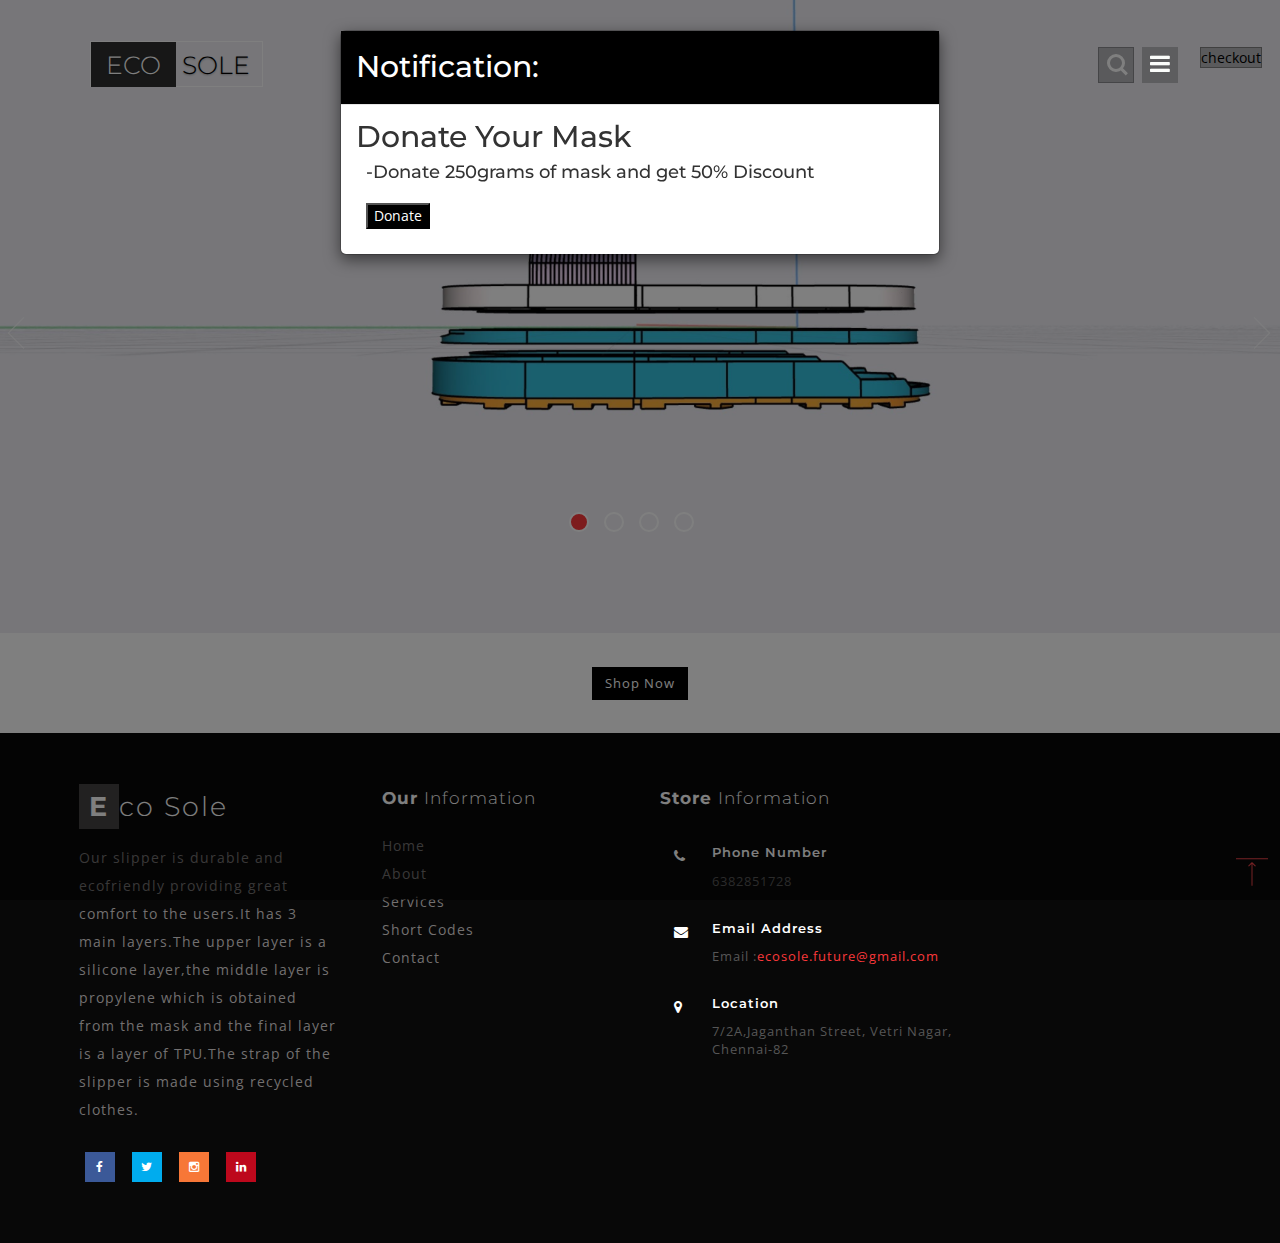
==== commit dab265fd: "update in pop up" ====
--- a/index.html
+++ b/index.html
@@ -33,11 +33,17 @@
 	<div id="myModal" class="modal fade">
 		<div class="modal-dialog" >
 			<div class="modal-content" >
-				<div class="modal-header" style="background-color: #1bc2a2;">
+				<div class="modal-header" style="background-color:black;color: white;">
 					<h2 class="modal-title" >Notification:</h2>
 				</div>
 				<div class="modal-body">
-						
+					<h2>Donate Your Mask</h2>
+					<div style="padding:10px;">
+						<h4>-Donate 250grams of mask and get 50% Discount</h4>
+					</div>
+					<div style="overflow: hidden;padding:10px;">
+						<button style="background-color: black; color: white;" onclick="checkout()">Donate</button>
+					</div>
 				</div>
 			</div>
 		</div>
@@ -483,6 +489,9 @@
 	<script>
 		$(document).ready(function(){
 			$("#myModal").modal('show');})
+		function checkout(){
+			window.location.replace("checkout.html")
+		}
 	</script>
 
 	<script type="text/javascript" src="js/bootstrap-3.1.1.min.js"></script>
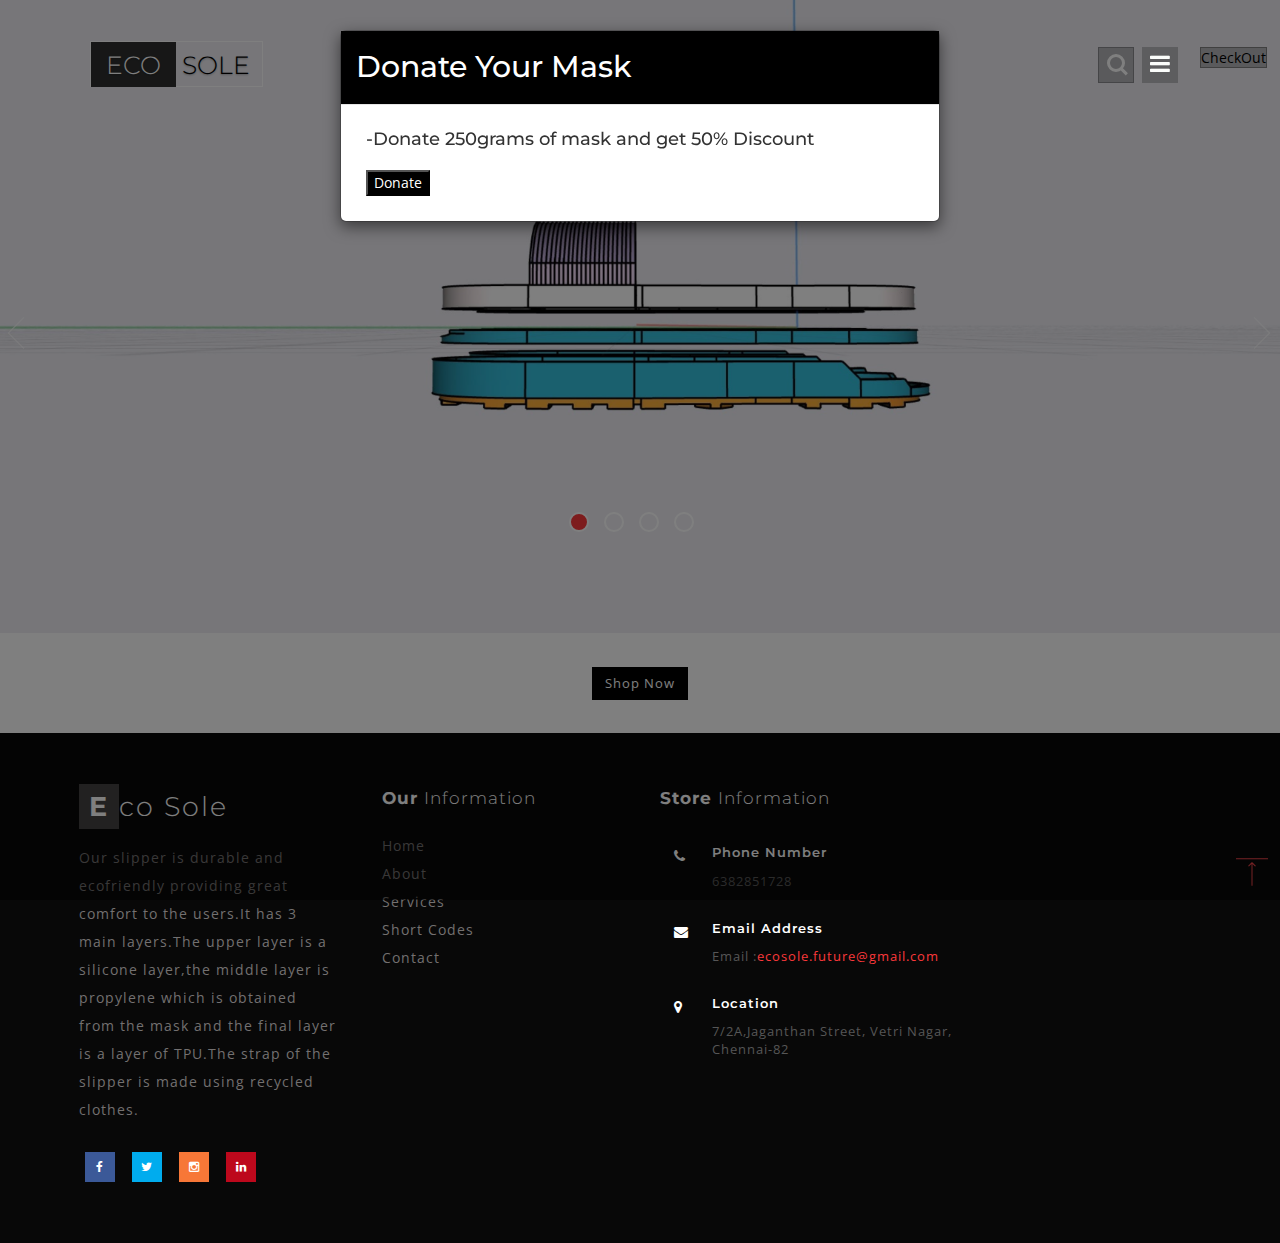
==== commit df2b605d: "updated notification" ====
--- a/index.html
+++ b/index.html
@@ -34,10 +34,9 @@
 		<div class="modal-dialog" >
 			<div class="modal-content" >
 				<div class="modal-header" style="background-color:black;color: white;">
-					<h2 class="modal-title" >Notification:</h2>
+					<h2 class="modal-title" >Donate Your Mask</h2>
 				</div>
 				<div class="modal-body">
-					<h2>Donate Your Mask</h2>
 					<div style="padding:10px;">
 						<h4>-Donate 250grams of mask and get 50% Discount</h4>
 					</div>
@@ -78,7 +77,7 @@
 						<form method="post" class="last">
 							<input type="hidden" name="cmd" value="_cart">
 							<input type="hidden" name="display" value="1">
-							<a style="margin-left: 150px; border:1px solid gray; background-color:rgba(27, 25, 25, 0.27); color:black" href="checkout.html">checkout</a>
+							<a style="margin-left: 150px; border:1px solid gray; background-color:rgba(27, 25, 25, 0.27); color:black" href="checkout.html">CheckOut</a>
 						</form>
 					</div>
 				</div>
@@ -490,7 +489,7 @@
 		$(document).ready(function(){
 			$("#myModal").modal('show');})
 		function checkout(){
-			window.location.replace("checkout.html")
+			window.location.href = "discountcheckout.html";
 		}
 	</script>
 
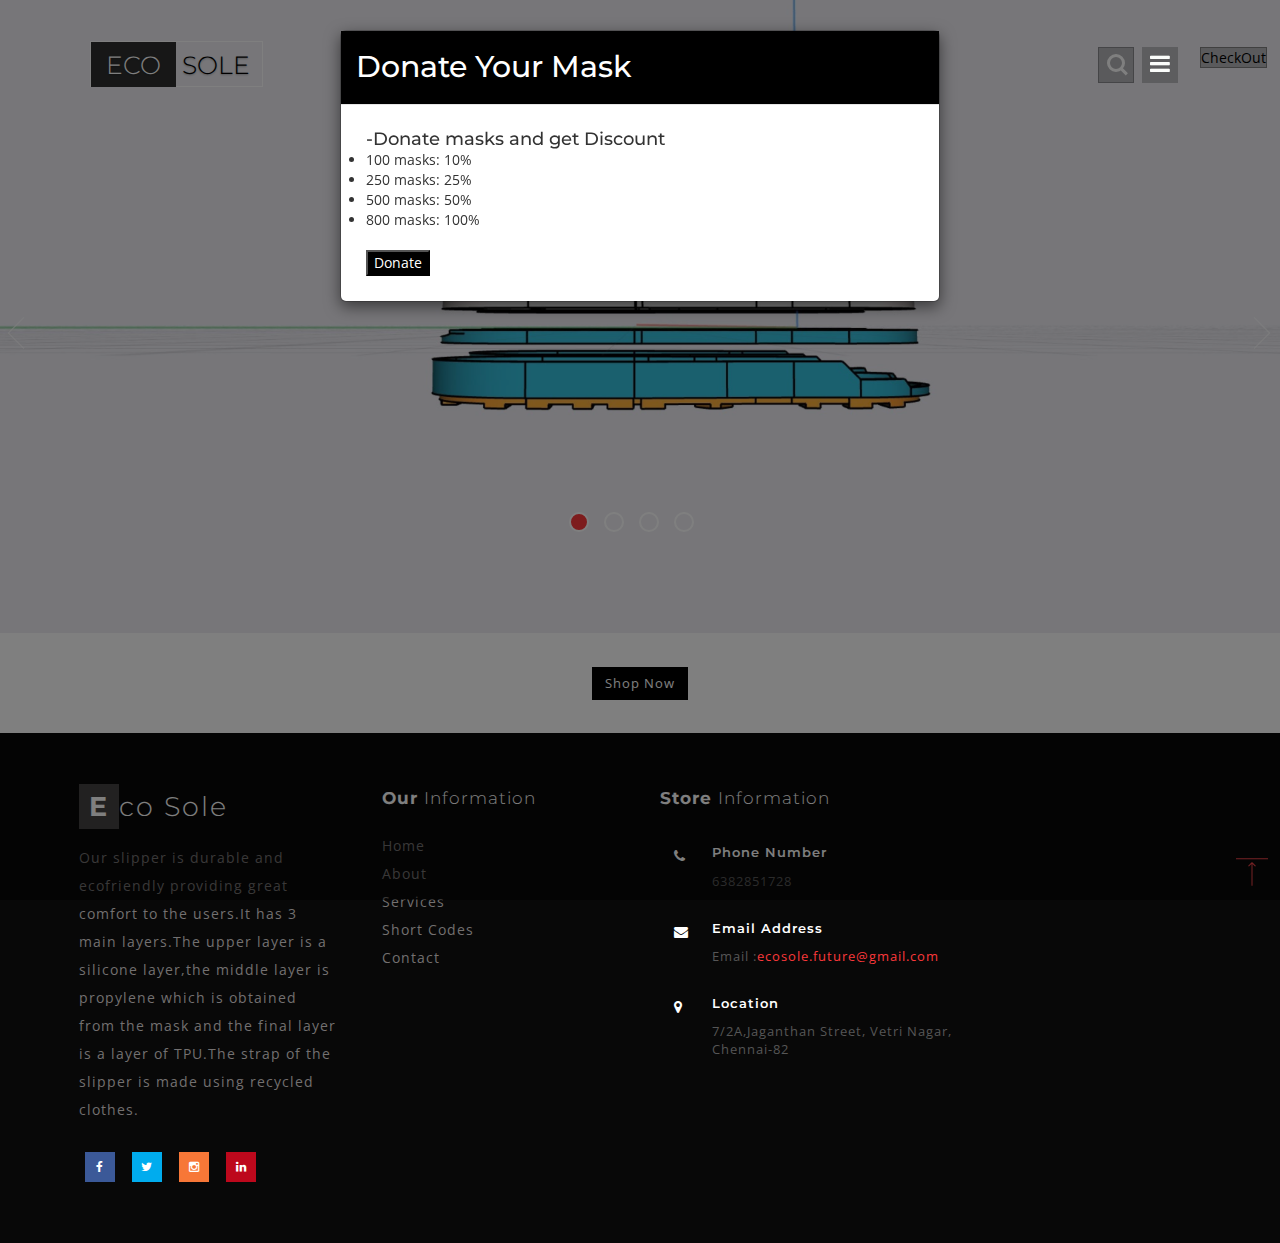
==== commit e12e3063: "Added discount according to masks" ====
--- a/index.html
+++ b/index.html
@@ -38,7 +38,11 @@
 				</div>
 				<div class="modal-body">
 					<div style="padding:10px;">
-						<h4>-Donate 250grams of mask and get 50% Discount</h4>
+						<h4>-Donate masks and get Discount</h4>
+							<li>100 masks: 10%</li>
+							<li>250 masks: 25%</li>
+							<li>500 masks: 50%</li>
+							<li>800 masks: 100%</li>
 					</div>
 					<div style="overflow: hidden;padding:10px;">
 						<button style="background-color: black; color: white;" onclick="checkout()">Donate</button>
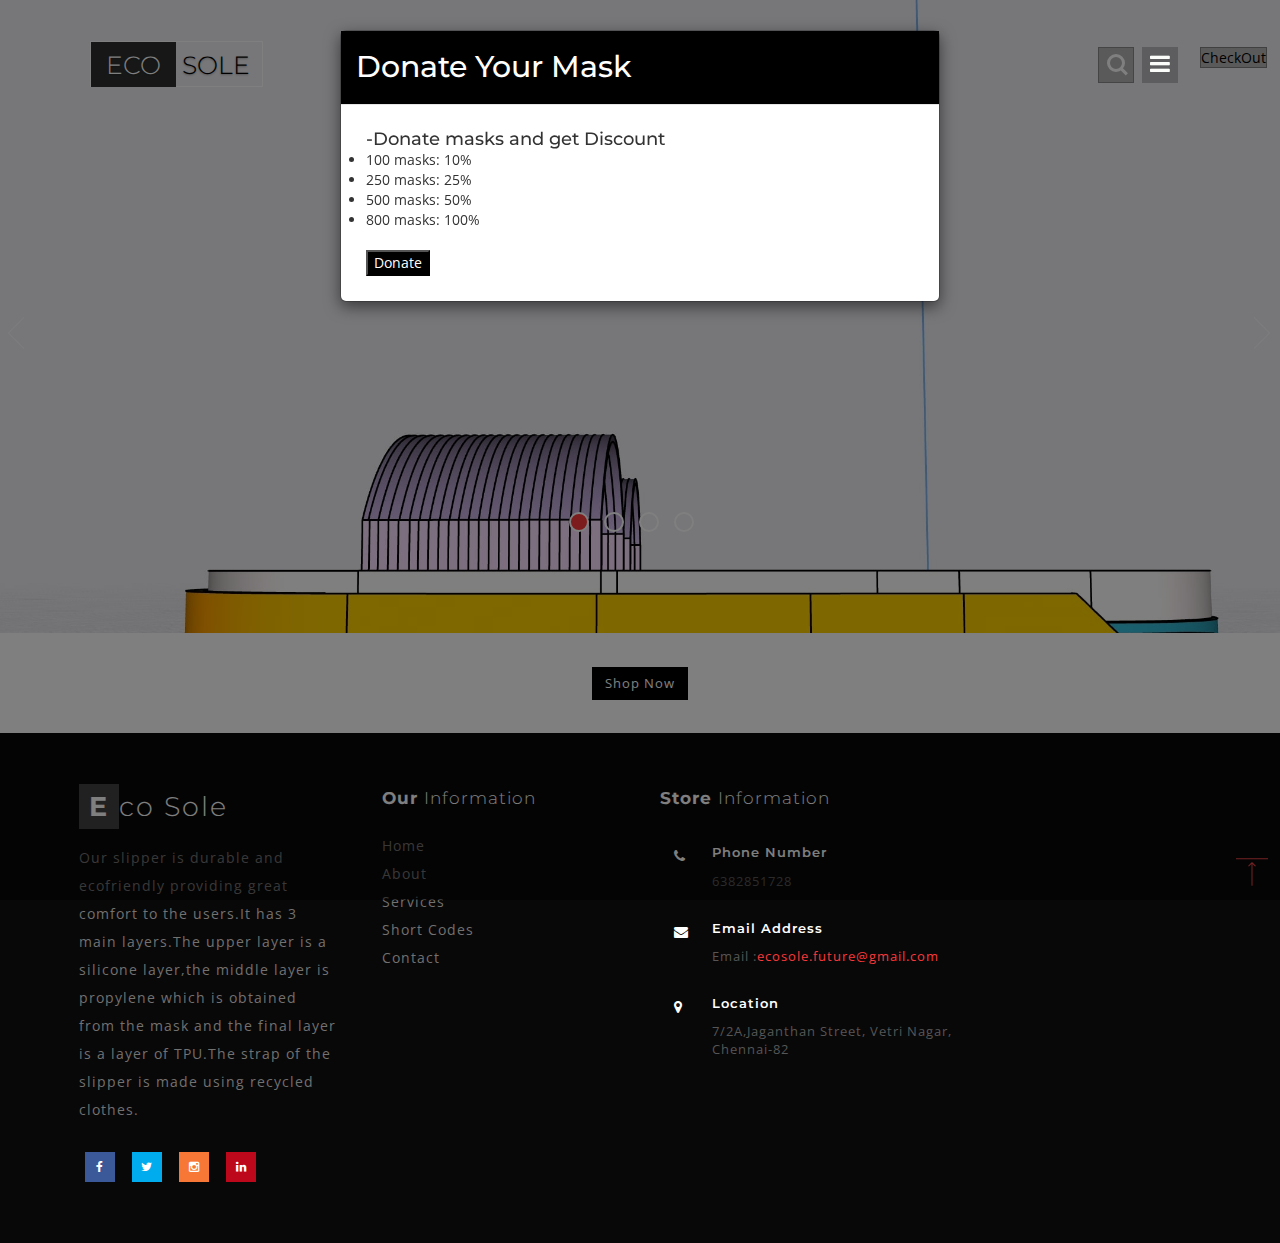
==== commit 124f49c9: "Updated Insta link" ====
--- a/index.html
+++ b/index.html
@@ -355,7 +355,7 @@
 						</a>
 					</li>
 					<li>
-						<a href="#" class="instagram">
+						<a href="https://www.instagram.com/invites/contact/?i=1dn1y21jjw3ue&utm_content=p7uazxv" class="instagram">
 							<div class="front"><i class="fa fa-instagram" aria-hidden="true"></i></div>
 							<div class="back"><i class="fa fa-instagram" aria-hidden="true"></i></div>
 						</a>
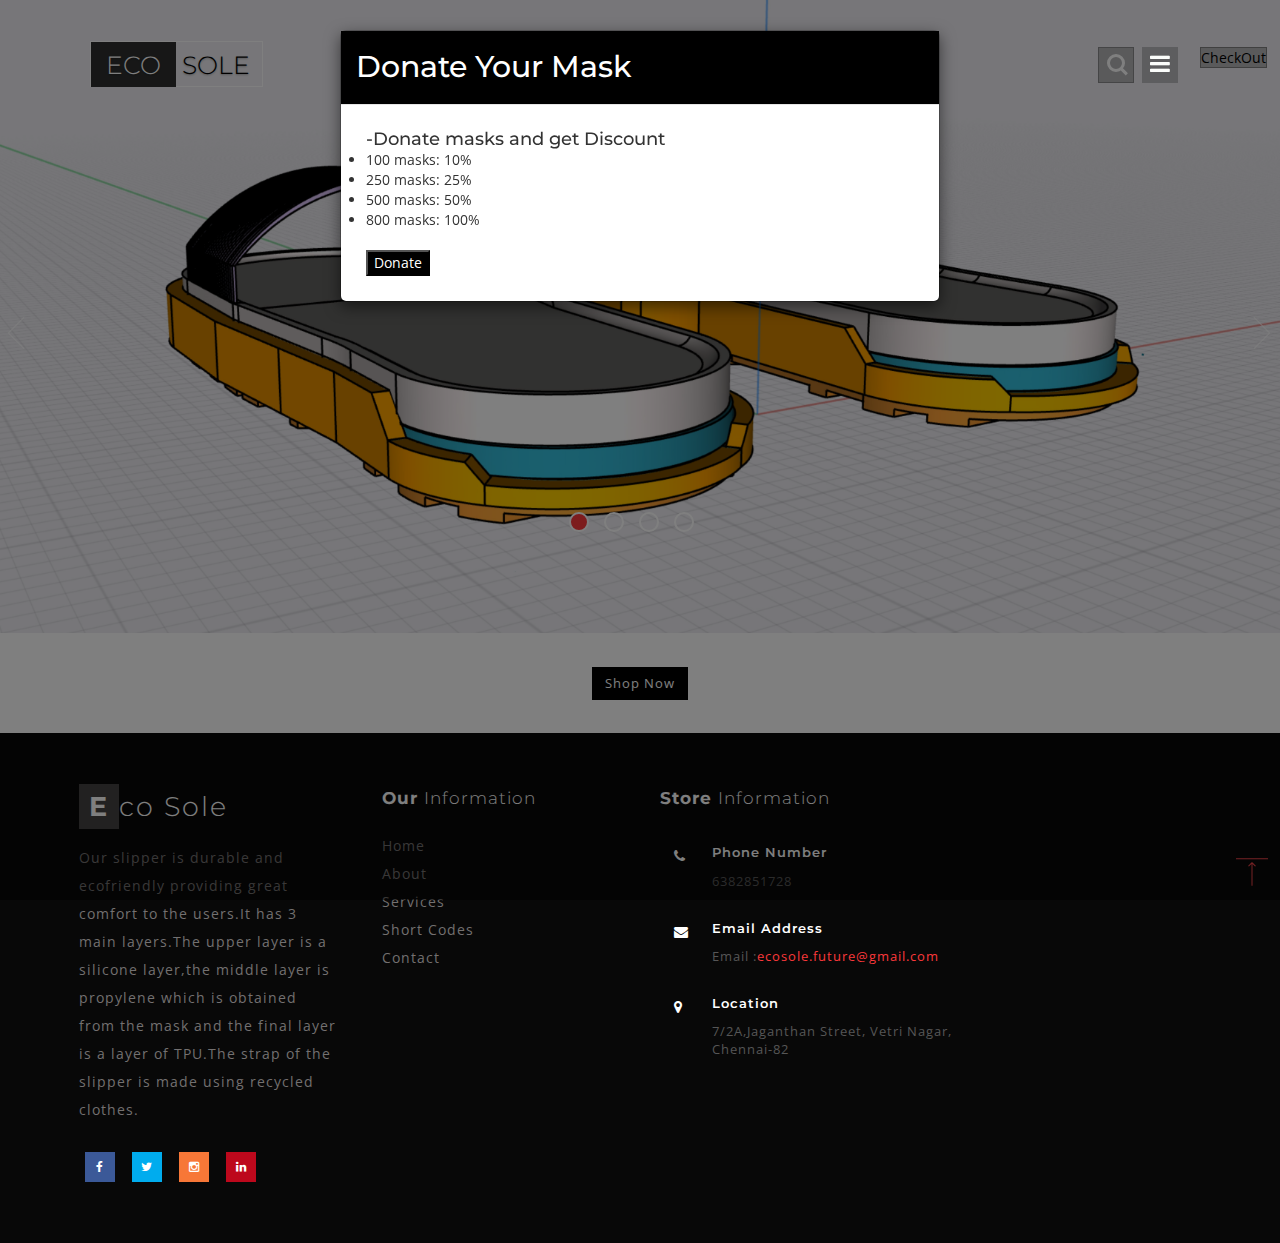
==== commit 507ac4bb: "updated linked in" ====
--- a/index.html
+++ b/index.html
@@ -361,7 +361,7 @@
 						</a>
 					</li>
 					<li>
-						<a href="#" class="pinterest">
+						<a href="https://www.linkedin.com/posts/ecosole21_sih2022-ecosole-sih-activity-6966452053892091904-_N2j?utm_source=linkedin_share&utm_medium=android_app" class="pinterest">
 							<div class="front"><i class="fa fa-linkedin" aria-hidden="true"></i></div>
 							<div class="back"><i class="fa fa-linkedin" aria-hidden="true"></i></div>
 						</a>
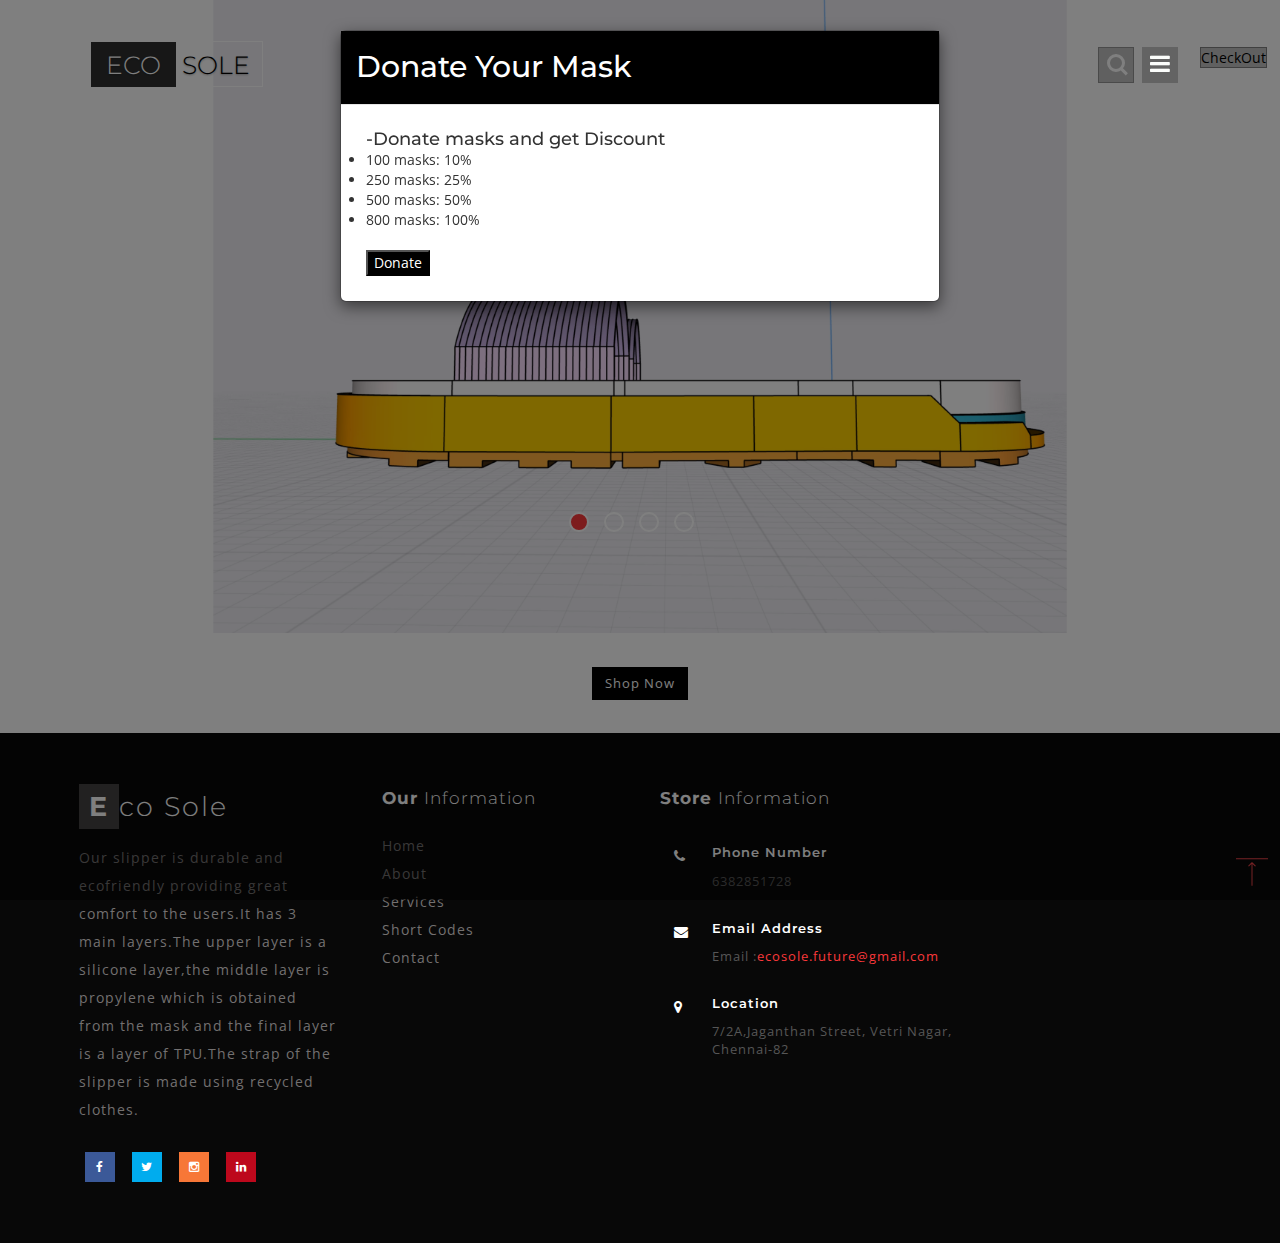
==== commit 4834a035: "updated insta link" ====
--- a/index.html
+++ b/index.html
@@ -355,7 +355,7 @@
 						</a>
 					</li>
 					<li>
-						<a href="https://www.instagram.com/invites/contact/?i=1dn1y21jjw3ue&utm_content=p7uazxv" class="instagram">
+						<a href="https://instagram.com/ecosole_slippers?igshid=YmMyMTA2M2Y=" class="instagram">
 							<div class="front"><i class="fa fa-instagram" aria-hidden="true"></i></div>
 							<div class="back"><i class="fa fa-instagram" aria-hidden="true"></i></div>
 						</a>
